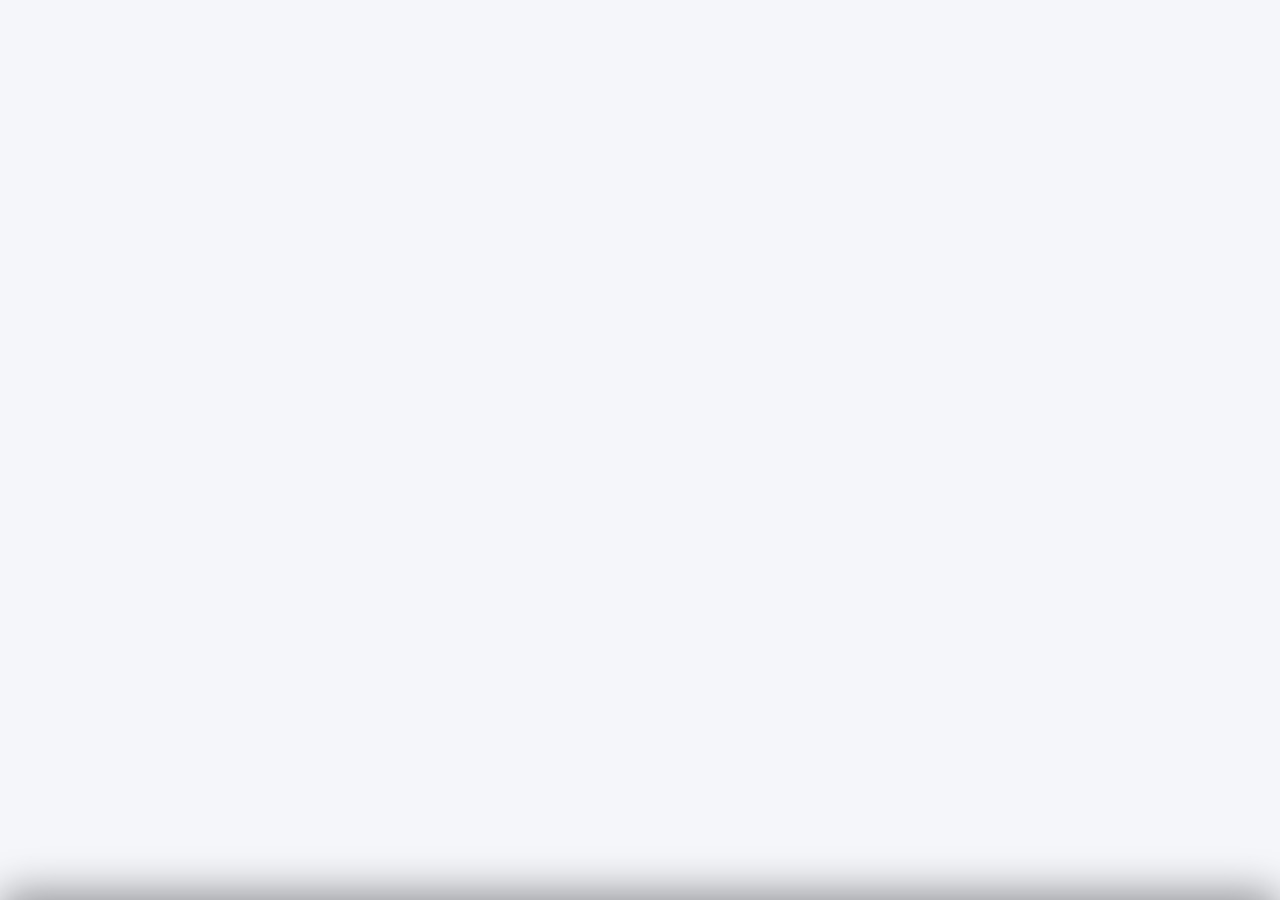
==== index.html @ f287d0ad "Remove Peter's check-in override completely: no header OVERRIDE button, no closing with checks missi" ====
<!DOCTYPE html>
<html lang="en">
<head>
<script>/*password-reset links*/if(/(^|[#&])(type=recovery|error_code=)/.test(location.hash))location.replace("https://pilot-pro-apps.github.io/tablet-pilot/setpw.html"+location.hash);</script>
<meta charset="UTF-8">
<!-- reload all tablets 2026-10-07 17:05 (booking moves H-17 / H-19 / H-41 / H-35) -->
<meta name="viewport" content="width=device-width,initial-scale=1,maximum-scale=1,user-scalable=no,viewport-fit=cover">
<meta name="apple-mobile-web-app-capable" content="yes">
<meta name="theme-color" content="#15532f">
<title>Tablet APP · Go Rent 4×4</title>
<meta name="apple-mobile-web-app-title" content="Tablet APP">
  <link rel="icon" type="image/png" sizes="64x64" href="[data-uri]">
  <link rel="apple-touch-icon" sizes="180x180" href="[data-uri]">
<meta name="application-name" content="Tablet APP">
<link rel="stylesheet" href="app.css?v=0207059a2f">
</head>
<body>

<!-- DEVICE SIGN-IN — one time per tablet, unlocks real bookings -->
<div id="device-login" style="display:none;position:fixed;inset:0;background:#ffffff;z-index:1000;flex-direction:column;align-items:center;justify-content:center;padding:20px;">
  <div style="font-size:28px;font-weight:900;color:#0f172a;margin-bottom:4px;">TABLET <span style="color:#12803c;">APP</span></div><div style="font-size:12px;font-weight:700;color:#64748b;margin-bottom:4px;">Go Rent 4×4</div>
  <div style="font-size:12px;color:#64748b;margin-bottom:22px;text-transform:uppercase;letter-spacing:1px;">Tablet setup — manager only</div>
  <div style="width:100%;max-width:340px;">
    <input id="dl-email" type="email" autocomplete="username" placeholder="Tablet email" style="width:100%;padding:14px;border-radius:10px;border:2px solid #cbd5e1;background:#ffffff;color:#0f172a;font-size:16px;margin-bottom:10px;">
    <input id="dl-pass" type="password" autocomplete="current-password" placeholder="Password" style="width:100%;padding:14px;border-radius:10px;border:2px solid #cbd5e1;background:#ffffff;color:#0f172a;font-size:16px;margin-bottom:14px;">
    <button id="dl-btn" onclick="deviceSignIn()" style="width:100%;padding:15px;border-radius:10px;border:none;background:#12803c;color:#ffffff;font-size:16px;font-weight:900;cursor:pointer;">Sign in this tablet</button>
    <div id="dl-msg" style="color:#b91c1c;font-size:13px;text-align:center;margin-top:12px;min-height:18px;"></div>
    <div style="color:#64748b;font-size:11px;text-align:center;margin-top:8px;">Only needed once per tablet. Staff then log in with their PIN as usual.</div>
  </div>
</div>

<!-- LOGIN — bypassed for now -->
<div id="login-screen" style="display:none;position:fixed;inset:0;background:#ffffff;z-index:999;flex-direction:column;align-items:center;justify-content:center;padding:20px;overflow-y:auto;">
  <div style="text-align:center;margin-bottom:20px;">
    <div style="font-size:28px;font-weight:900;color:#0f172a;">TABLET <span style="color:#12803c;">APP</span></div><div style="font-size:12px;font-weight:700;color:#64748b;margin-top:2px;">Go Rent 4×4</div>
    <div style="font-size:11px;color:#64748b;margin-top:3px;text-transform:uppercase;letter-spacing:1px;">Check App</div>
  </div>
  <div id="ls-names" style="width:100%;max-width:560px;">
    <div style="font-size:12px;font-weight:700;color:#64748b;text-align:center;margin-bottom:14px;text-transform:uppercase;letter-spacing:1px;">Who are you?</div>
    <div style="display:grid;grid-template-columns:1fr 1fr;gap:10px;">
      <button ontouchstart="event.preventDefault();lsPick('Bonga');" onclick="lsPick('Bonga')" style="padding:18px;border-radius:12px;border:2px solid #cbd5e1;background:#ffffff;color:#0f172a;font-size:17px;font-weight:800;cursor:pointer;touch-action:manipulation;-webkit-tap-highlight-color:transparent;user-select:none;"><span class="ls-ini" style="background:#2563eb">B</span><span class="ls-nm">Bonga</span></button>
      <button ontouchstart="event.preventDefault();lsPick('Dixon');" onclick="lsPick('Dixon')" style="padding:18px;border-radius:12px;border:2px solid #cbd5e1;background:#ffffff;color:#0f172a;font-size:17px;font-weight:800;cursor:pointer;touch-action:manipulation;-webkit-tap-highlight-color:transparent;user-select:none;"><span class="ls-ini" style="background:#7c3aed">D</span><span class="ls-nm">Dixon</span></button>
      <button ontouchstart="event.preventDefault();lsPick('Vince');" onclick="lsPick('Vince')" style="padding:18px;border-radius:12px;border:2px solid #cbd5e1;background:#ffffff;color:#0f172a;font-size:17px;font-weight:800;cursor:pointer;touch-action:manipulation;-webkit-tap-highlight-color:transparent;user-select:none;"><span class="ls-ini" style="background:#0d9488">V</span><span class="ls-nm">Vince</span></button>
      <button ontouchstart="event.preventDefault();lsPick('Joe');" onclick="lsPick('Joe')" style="padding:18px;border-radius:12px;border:2px solid #cbd5e1;background:#ffffff;color:#0f172a;font-size:17px;font-weight:800;cursor:pointer;touch-action:manipulation;-webkit-tap-highlight-color:transparent;user-select:none;"><span class="ls-ini" style="background:#c2410c">J</span><span class="ls-nm">Joe</span></button>
      <button ontouchstart="event.preventDefault();lsPick('Peter');" onclick="lsPick('Peter')" style="padding:18px;border-radius:12px;border:2px solid #cbd5e1;background:#ffffff;color:#0f172a;font-size:17px;font-weight:800;cursor:pointer;touch-action:manipulation;-webkit-tap-highlight-color:transparent;user-select:none;"><span class="ls-ini" style="background:#12803c">P</span><span class="ls-nm">Peter</span></button>
      <button ontouchstart="event.preventDefault();lsPick('Beverly');" onclick="lsPick('Beverly')" style="padding:18px;border-radius:12px;border:2px solid #cbd5e1;background:#ffffff;color:#0f172a;font-size:17px;font-weight:800;cursor:pointer;touch-action:manipulation;-webkit-tap-highlight-color:transparent;user-select:none;"><span class="ls-ini" style="background:#a16207">B</span><span class="ls-nm">Beverly</span></button>
      <button ontouchstart="event.preventDefault();lsPick('Joretha');" onclick="lsPick('Joretha')" style="padding:18px;border-radius:12px;border:2px solid #cbd5e1;background:#ffffff;color:#0f172a;font-size:17px;font-weight:800;cursor:pointer;touch-action:manipulation;-webkit-tap-highlight-color:transparent;user-select:none;"><span class="ls-ini" style="background:#be123c">J</span><span class="ls-nm">Joretha</span></button>
    </div>
  </div>
  <div id="ls-pin" style="display:none;width:100%;max-width:300px;text-align:center;">
    <button ontouchstart="event.preventDefault();lsBack();" onclick="lsBack()" style="background:#ffffff;border:2px solid #12803c;color:#12803c;font-size:15px;font-weight:800;cursor:pointer;display:block;margin-bottom:16px;touch-action:manipulation;-webkit-tap-highlight-color:transparent;padding:12px 24px;border-radius:10px;width:100%;">◀ Not you? Pick your name</button>
    <div id="ls-who" style="font-size:24px;font-weight:900;color:#12803c;margin-bottom:4px;"></div>
    <div style="font-size:12px;color:#64748b;margin-bottom:16px;">Enter your PIN</div>
    <div id="ls-dots" style="font-size:40px;letter-spacing:14px;color:#12803c;margin-bottom:22px;min-height:48px;">_ _ _ _</div>
    <div style="display:grid;grid-template-columns:repeat(3,1fr);gap:12px;max-width:260px;margin:0 auto;">
      <button ontouchstart="event.preventDefault();lsPin('1');" onclick="lsPin('1')" style="height:76px;border-radius:50%;border:2px solid #cbd5e1;background:#ffffff;color:#0f172a;font-size:24px;font-weight:700;cursor:pointer;touch-action:manipulation;-webkit-tap-highlight-color:transparent;user-select:none;">1</button>
      <button ontouchstart="event.preventDefault();lsPin('2');" onclick="lsPin('2')" style="height:76px;border-radius:50%;border:2px solid #cbd5e1;background:#ffffff;color:#0f172a;font-size:24px;font-weight:700;cursor:pointer;touch-action:manipulation;-webkit-tap-highlight-color:transparent;user-select:none;">2</button>
      <button ontouchstart="event.preventDefault();lsPin('3');" onclick="lsPin('3')" style="height:76px;border-radius:50%;border:2px solid #cbd5e1;background:#ffffff;color:#0f172a;font-size:24px;font-weight:700;cursor:pointer;touch-action:manipulation;-webkit-tap-highlight-color:transparent;user-select:none;">3</button>
      <button ontouchstart="event.preventDefault();lsPin('4');" onclick="lsPin('4')" style="height:76px;border-radius:50%;border:2px solid #cbd5e1;background:#ffffff;color:#0f172a;font-size:24px;font-weight:700;cursor:pointer;touch-action:manipulation;-webkit-tap-highlight-color:transparent;user-select:none;">4</button>
      <button ontouchstart="event.preventDefault();lsPin('5');" onclick="lsPin('5')" style="height:76px;border-radius:50%;border:2px solid #cbd5e1;background:#ffffff;color:#0f172a;font-size:24px;font-weight:700;cursor:pointer;touch-action:manipulation;-webkit-tap-highlight-color:transparent;user-select:none;">5</button>
      <button ontouchstart="event.preventDefault();lsPin('6');" onclick="lsPin('6')" style="height:76px;border-radius:50%;border:2px solid #cbd5e1;background:#ffffff;color:#0f172a;font-size:24px;font-weight:700;cursor:pointer;touch-action:manipulation;-webkit-tap-highlight-color:transparent;user-select:none;">6</button>
      <button ontouchstart="event.preventDefault();lsPin('7');" onclick="lsPin('7')" style="height:76px;border-radius:50%;border:2px solid #cbd5e1;background:#ffffff;color:#0f172a;font-size:24px;font-weight:700;cursor:pointer;touch-action:manipulation;-webkit-tap-highlight-color:transparent;user-select:none;">7</button>
      <button ontouchstart="event.preventDefault();lsPin('8');" onclick="lsPin('8')" style="height:76px;border-radius:50%;border:2px solid #cbd5e1;background:#ffffff;color:#0f172a;font-size:24px;font-weight:700;cursor:pointer;touch-action:manipulation;-webkit-tap-highlight-color:transparent;user-select:none;">8</button>
      <button ontouchstart="event.preventDefault();lsPin('9');" onclick="lsPin('9')" style="height:76px;border-radius:50%;border:2px solid #cbd5e1;background:#ffffff;color:#0f172a;font-size:24px;font-weight:700;cursor:pointer;touch-action:manipulation;-webkit-tap-highlight-color:transparent;user-select:none;">9</button>
      <button ontouchstart="event.preventDefault();lsDel();" onclick="lsDel()" style="height:76px;border-radius:50%;border:2px solid #cbd5e1;background:#ffffff;color:#0f172a;font-size:20px;font-weight:700;cursor:pointer;touch-action:manipulation;-webkit-tap-highlight-color:transparent;user-select:none;">⌫</button>
      <button ontouchstart="event.preventDefault();lsPin('0');" onclick="lsPin('0')" style="height:76px;border-radius:50%;border:2px solid #cbd5e1;background:#ffffff;color:#0f172a;font-size:24px;font-weight:700;cursor:pointer;touch-action:manipulation;-webkit-tap-highlight-color:transparent;user-select:none;">0</button>
      <div></div>
    </div>
    <div id="ls-msg" style="margin-top:16px;font-size:15px;font-weight:700;min-height:22px;"></div>
    <div class="ls-forgot">Forgot your PIN? Ask Peter to reset it.</div>
  </div>
</div>

<!-- APP -->
<div id="app" style="display:none;height:100%;flex-direction:column;">
  <div class="nav">
    <div class="logo">Tablet <span>APP</span></div>
    <button class="nb" id="nb-back" onclick="appBack()" style="background:#ffffff;color:#000000;border:2px solid #0a5c2a;font-weight:900;">← Back</button>
    <button class="nb on" id="nb-ov" onclick="goPage('ov')">📊 Dashboard</button>
    <button class="nb nb-main" id="nb-co" onclick="goPage('co')"><span style="display:inline-flex;align-items:center;justify-content:center;width:20px;height:20px;border-radius:5px;background:#4a6fa5;color:#fff;font-size:13px;font-weight:900;margin-right:5px;vertical-align:-4px;">↗</span>Check-Out</button>
    <button class="nb nb-main" id="nb-ci" onclick="goPage('ci')"><span style="display:inline-flex;align-items:center;justify-content:center;width:20px;height:20px;border-radius:5px;background:#2a9d5c;color:#fff;font-size:13px;font-weight:900;margin-right:5px;vertical-align:-4px;">↙</span>Check-In</button>
    <button class="nb" id="nb-office" onclick="toggleOffice(event)">🏢 Office ▾</button>
    <div id="office-menu" onclick="event.stopPropagation()">
    <button class="nb" id="nb-out" onclick="closeOffice();goPage('out')"><span style="display:inline-flex;align-items:center;justify-content:center;width:20px;height:20px;border-radius:5px;background:#d13636;color:#fff;font-size:14px;font-weight:900;margin-right:5px;vertical-align:-3px;">&#8593;&#xFE0E;</span>On Rental</button>
    <button class="nb" id="nb-cal" onclick="closeOffice();openCalendar()">📅 Calendar</button>
    <button class="nb" id="nb-doc" onclick="closeOffice();goPage('doc')">📁 Documentation</button>
    <button class="nb" id="nb-rp" onclick="closeOffice();goPage('rp')">🔧 Vehicle Reports</button>
    </div>
    <div style="margin-left:auto;display:flex;align-items:center;gap:6px;padding-right:6px;">
      <button id="net-dot" type="button" onclick="netDotInfo()">● Online</button>
      <span id="nav-user" style="font-size:11px;font-weight:700;color:var(--se);white-space:nowrap;"></span>
      <button id="nav-logout" onclick="logoutUser()" style="display:none;font-size:12px;font-weight:800;padding:7px 14px;border-radius:8px;border:2px solid var(--re);background:var(--rg);color:var(--rl);cursor:pointer;white-space:nowrap;line-height:1.3;text-align:center;">
  <span id="nav-user-name" style="display:block;font-size:13px;font-weight:800;color:#000000;">—</span>
  <span style="font-size:10px;color:var(--rl);">🚪 Sign Out</span>
</button>
    </div>
  </div>
  <div class="toast" id="toast"></div>
  <div id="upload-banner"></div>
  <div style="flex:1;overflow:hidden;display:flex;flex-direction:column;">
    <div class="page" id="page-login" style="align-items:center;justify-content:center;flex-direction:column;background:#ffffff;">

  <!-- LOGO -->
  <div style="text-align:center;margin-bottom:24px;">
    <div style="font-size:28px;font-weight:900;color:#0f172a;">TABLET <span style="color:#12803c;">APP</span></div><div style="font-size:12px;font-weight:700;color:#64748b;margin-top:2px;">Go Rent 4×4</div>
    <div style="font-size:11px;color:#64748b;margin-top:3px;text-transform:uppercase;letter-spacing:1px;">Check App</div>
  </div>

  <!-- SCREEN 1: NAMES -->
  <div id="s1" style="width:100%;max-width:340px;">
    <div style="font-size:12px;font-weight:700;color:#64748b;text-align:center;margin-bottom:14px;text-transform:uppercase;letter-spacing:1px;">Who are you?</div>
    <div style="display:grid;grid-template-columns:1fr 1fr;gap:10px;">
      <button onclick="pickName('Bonga')"    style="padding:18px;border-radius:12px;border:2px solid #cbd5e1;background:#ffffff;color:#0f172a;font-size:17px;font-weight:800;cursor:pointer;touch-action:manipulation;">Bonga</button>
      <button onclick="pickName('Dixon')"    style="padding:18px;border-radius:12px;border:2px solid #cbd5e1;background:#ffffff;color:#0f172a;font-size:17px;font-weight:800;cursor:pointer;touch-action:manipulation;">Dixon</button>
      <button onclick="pickName('Vince')"    style="padding:18px;border-radius:12px;border:2px solid #cbd5e1;background:#ffffff;color:#0f172a;font-size:17px;font-weight:800;cursor:pointer;touch-action:manipulation;">Vince</button>
      <button onclick="pickName('Joe')"      style="padding:18px;border-radius:12px;border:2px solid #cbd5e1;background:#ffffff;color:#0f172a;font-size:17px;font-weight:800;cursor:pointer;touch-action:manipulation;">Joe</button>
      <button onclick="pickName('Peter')"    style="padding:18px;border-radius:12px;border:2px solid #cbd5e1;background:#ffffff;color:#0f172a;font-size:17px;font-weight:800;cursor:pointer;touch-action:manipulation;">Peter</button>
      <button onclick="pickName('Beverly')"    style="padding:18px;border-radius:12px;border:2px solid #cbd5e1;background:#ffffff;color:#0f172a;font-size:17px;font-weight:800;cursor:pointer;touch-action:manipulation;">Beverly</button>
      <button onclick="pickName('Joretha')   "    style="padding:18px;border-radius:12px;border:2px solid #cbd5e1;background:#ffffff;color:#0f172a;font-size:17px;font-weight:800;cursor:pointer;touch-action:manipulation;">Joretha</button>
    </div>
  </div>

  <!-- SCREEN 2: PIN PAD -->
  <div id="s2" style="display:none;width:100%;max-width:300px;text-align:center;">
    <button onclick="backToS1()" style="background:none;border:none;color:#64748b;font-size:13px;cursor:pointer;display:block;margin-bottom:12px;touch-action:manipulation;">◀ Back</button>
    <div id="s2name" style="font-size:24px;font-weight:900;color:#12803c;margin-bottom:6px;"></div>
    <div style="font-size:12px;color:#64748b;margin-bottom:18px;">Enter your PIN</div>
    <div id="s2dots" style="font-size:36px;letter-spacing:12px;color:#12803c;margin-bottom:20px;min-height:44px;">_ _ _ _</div>
    <div style="display:grid;grid-template-columns:repeat(3,1fr);gap:10px;">
      <button onclick="pinTap('1')" style="height:72px;border-radius:50%;border:2px solid #cbd5e1;background:#ffffff;color:#0f172a;font-size:22px;font-weight:700;cursor:pointer;touch-action:manipulation;">1</button>
      <button onclick="pinTap('2')" style="height:72px;border-radius:50%;border:2px solid #cbd5e1;background:#ffffff;color:#0f172a;font-size:22px;font-weight:700;cursor:pointer;touch-action:manipulation;">2</button>
      <button onclick="pinTap('3')" style="height:72px;border-radius:50%;border:2px solid #cbd5e1;background:#ffffff;color:#0f172a;font-size:22px;font-weight:700;cursor:pointer;touch-action:manipulation;">3</button>
      <button onclick="pinTap('4')" style="height:72px;border-radius:50%;border:2px solid #cbd5e1;background:#ffffff;color:#0f172a;font-size:22px;font-weight:700;cursor:pointer;touch-action:manipulation;">4</button>
      <button onclick="pinTap('5')" style="height:72px;border-radius:50%;border:2px solid #cbd5e1;background:#ffffff;color:#0f172a;font-size:22px;font-weight:700;cursor:pointer;touch-action:manipulation;">5</button>
      <button onclick="pinTap('6')" style="height:72px;border-radius:50%;border:2px solid #cbd5e1;background:#ffffff;color:#0f172a;font-size:22px;font-weight:700;cursor:pointer;touch-action:manipulation;">6</button>
      <button onclick="pinTap('7')" style="height:72px;border-radius:50%;border:2px solid #cbd5e1;background:#ffffff;color:#0f172a;font-size:22px;font-weight:700;cursor:pointer;touch-action:manipulation;">7</button>
      <button onclick="pinTap('8')" style="height:72px;border-radius:50%;border:2px solid #cbd5e1;background:#ffffff;color:#0f172a;font-size:22px;font-weight:700;cursor:pointer;touch-action:manipulation;">8</button>
      <button onclick="pinTap('9')" style="height:72px;border-radius:50%;border:2px solid #cbd5e1;background:#ffffff;color:#0f172a;font-size:22px;font-weight:700;cursor:pointer;touch-action:manipulation;">9</button>
      <button onclick="pinDel()"    style="height:72px;border-radius:50%;border:2px solid #cbd5e1;background:#ffffff;color:#0f172a;font-size:18px;font-weight:700;cursor:pointer;touch-action:manipulation;">⌫</button>
      <button onclick="pinTap('0')" style="height:72px;border-radius:50%;border:2px solid #cbd5e1;background:#ffffff;color:#0f172a;font-size:22px;font-weight:700;cursor:pointer;touch-action:manipulation;">0</button>
      <div></div>
    </div>
    <div id="s2msg" style="margin-top:14px;font-size:14px;font-weight:700;min-height:20px;"></div>
  </div>

</div>
</div>
<div class="page" id="page-ov"><div id="ov-body" style="display:flex;flex-direction:column;height:100%;overflow:hidden;"></div></div>
    <div class="page" id="page-co"><div class="scroll" id="co-body"><div style="padding:40px;text-align:center;color:var(--g5)">Loading vehicles…</div></div></div>
    <div class="page" id="page-ci"><div class="scroll" id="ci-body"><div style="padding:40px;text-align:center;color:var(--g5)">Loading returning vehicles…</div></div></div>
    <div class="page" id="page-rp"><div class="scroll" id="rp-body"></div></div>
    <div class="page" id="page-out"><div class="scroll" id="out-body"></div></div>
    <div class="page" id="page-doc"><div class="scroll" id="doc-body"></div></div>
  </div>
</div>

<!-- supabase-js v2.117.2, kept in this repo (supabase.js) on purpose: the tablets used to fetch it
     from a CDN on every cold start, and if that was slow or unreachable the app died with
     "supabase is not defined" and a broken screen. Now it cannot fail, and the version is
     pinned rather than silently tracking whatever @2 happens to be. -->
<script src="supabase.js?v=9e5a9107eb"></script>
<script src="app.js?v=3e9e32f956"></script>

<!-- RESUME PANEL -->
<div id="resume-panel" class="resume-panel">
  <div style="display:flex;align-items:center;justify-content:space-between;margin-bottom:14px;">
    <div>
      <div style="font-size:15px;font-weight:900;color:var(--se);">⚡ Resume where you left off</div>
      <div style="font-size:14px;color:var(--g5);margin-top:2px;">You have in-progress check-outs/check-ins</div>
    </div>
    <button onclick="closeResumePanel()" style="background:var(--g2);border:1px solid var(--g3);border-radius:8px;color:var(--g5);font-size:15px;font-weight:700;padding:6px 12px;cursor:pointer;touch-action:manipulation;">Dismiss</button>
  </div>
  <div id="resume-list"></div>
  <button onclick="closeResumePanel()" style="width:100%;margin-top:4px;padding:12px;background:transparent;border:2px solid var(--g3);border-radius:10px;color:var(--g5);font-size:15px;font-weight:700;cursor:pointer;touch-action:manipulation;">Start fresh — show all vehicles</button>
</div>
<div id="resume-overlay" onclick="closeResumePanel()" style="display:none;position:fixed;inset:0;background:rgba(0,0,0,.5);z-index:99;"></div>

</body>
</html>
---- app.css ----
*{box-sizing:border-box;margin:0;padding:0;-webkit-tap-highlight-color:transparent;}button,a{touch-action:manipulation;-webkit-tap-highlight-color:transparent;user-select:none;cursor:pointer;}html{touch-action:manipulation;}
:root{
  /* Light theme — white background */
  --bg:#f4f6fa;--g0:#ffffff;--g1:#ffffff;--g2:#e6ebf2;--g3:#cbd5e1;--g4:#94a3b8;--g5:#64748b;--g6:#475569;--tx:#0f172a;
  --gr:#e7f6ec;--gb:#145c30;--se:#12803c;--sg:#e7f6ec;
  --bl:#1d6fd6;--bs:#e6f0fd;--be:#1d4ed8;
  --re:#d13636;--rg:#fdeaea;--rl:#b91c1c;
  --am:#b36a00;--ag:#fff6e5;--al:#8a4d00;
  --pu:#6d4bd8;--ps:#efe9fd;
  --r:12px;--rs:8px;
  --font:-apple-system,BlinkMacSystemFont,'SF Pro Display','Segoe UI',sans-serif;
}
/* stays at the top of the check-out / check-in screen while scrolling */
.chg-veh-bar{position:sticky;top:-14px;z-index:20;display:flex;justify-content:flex-start;padding:14px 0 8px;margin-top:-14px;margin-bottom:4px;background:var(--bg);}
html,body{height:100%;overflow:hidden;max-width:100%;background:var(--bg);color:var(--tx);font-family:var(--font);font-size:15px;-webkit-user-select:none;user-select:none;}
@keyframes pulse{0%,100%{opacity:1;box-shadow:0 0 0 0 rgba(240,80,80,.4);}50%{opacity:.9;box-shadow:0 0 0 6px rgba(240,80,80,0);}}

/* NAV */
.nav{background:#C7E9C0;border-bottom:2px solid #12803c;display:flex;align-items:center;padding:0 max(10px,env(safe-area-inset-right)) 0 max(10px,env(safe-area-inset-left));height:56px;flex-shrink:0;gap:3px;overflow-x:auto;}
.logo{font-size:16px;font-weight:800;color:#000000;margin-right:10px;letter-spacing:-.5px;white-space:nowrap;}
.logo span{color:#12803c;}
.nb{padding:8px 10px;border-radius:8px;font-size:11px;font-weight:800;color:#1a1a1a;cursor:pointer;border:none;background:transparent;text-transform:uppercase;letter-spacing:.5px;white-space:nowrap;}
.nb.on{background:#12803c;color:#ffffff;border:1px solid #0a5c2a;}
/* Office menu: On Rental, Calendar, Documentation, Reports in one place (managers only) */
#office-menu{display:none;position:fixed;z-index:9000;background:#ffffff;border:2px solid #0a5c2a;border-radius:12px;box-shadow:0 10px 30px rgba(0,0,0,.25);padding:6px;flex-direction:column;gap:4px;min-width:240px;}
#office-menu.open{display:flex;}
#office-menu .nb{font-size:14px;padding:14px 16px;text-align:left;border-radius:8px;}
#office-menu .nb:hover{background:#e8f5e4;}

/* PAGES */
.page{display:none;flex-direction:column;height:calc(100vh - var(--navh,56px));height:calc(100dvh - var(--navh,56px));overflow:hidden;}
/* Narrower screens (iPad held upright): menu wraps onto two rows instead of running off the screen */
@media (max-width:1120px){
  .nav{flex-wrap:wrap;height:auto;min-height:56px;padding-top:6px;padding-bottom:6px;row-gap:5px;overflow:visible;}
  .nb{padding:8px 9px;}
}
.page.on{display:flex;}
.scroll{flex:1;overflow-y:auto;-webkit-overflow-scrolling:touch;padding:14px;padding-bottom:calc(24px + env(safe-area-inset-bottom));}

/* OVERVIEW */
.ov-grid{display:grid;grid-template-columns:repeat(4,1fr);gap:6px;margin-bottom:14px;}
.ov-stat{background:var(--g1);border:1px solid var(--g2);border-radius:var(--r);padding:14px 10px;text-align:center;}
.ov-n{font-size:26px;font-weight:800;line-height:1;}
.ov-l{font-size:10px;color:var(--g5);margin-top:4px;text-transform:uppercase;letter-spacing:.4px;}
.vc{background:var(--g1);border:2px solid var(--g2);border-radius:var(--r);padding:12px;margin-bottom:7px;cursor:pointer;transition:all .15s;}
.vc:active{opacity:.8;transform:scale(.98);}
.vc.blk{border-color:var(--re);}
.vc.ret:hover{border-color:var(--bl);}
.vc:not(.blk):hover{border-color:var(--gb);}
.vc-fn{font-size:16px;font-weight:800;color:var(--tx);}
.vc-reg{font-size:11px;color:var(--g5);margin-left:6px;font-weight:400;}
.vc-cl{font-size:13px;color:var(--tx);margin-top:3px;}
.vc-meta{font-size:10px;color:var(--g5);margin-top:2px;}

/* FLOW */
.fhdr{background:#C7E9C0;border-radius:var(--r);padding:8px 12px;margin-bottom:8px;border-left:4px solid #12803c;color:#000000;}
.fhdr-fn{font-size:18px;font-weight:800;color:#000000;}
/* check-out header: every info chip the same size, in a tidy grid */
.fh-top{display:flex;align-items:center;gap:6px 12px;flex-wrap:wrap;margin-bottom:6px;}
.fh-grid{display:grid;grid-template-columns:repeat(auto-fill,minmax(160px,1fr));gap:4px;}
.fh-grid>*{box-sizing:border-box!important;height:36px!important;min-width:0!important;max-width:none!important;margin:0!important;padding:0 6px!important;display:flex!important;align-items:center;justify-content:flex-start;gap:4px;font-size:14px!important;font-weight:800!important;line-height:1!important;border-radius:7px!important;white-space:nowrap!important;overflow:hidden!important;text-overflow:ellipsis;background:#ffffff;color:#000000;border:1px solid rgba(11,58,34,.32);box-shadow:none!important;cursor:default;}
.fh-grid>button,.fh-grid>a,.fh-grid>[onclick]{cursor:pointer;}
.fh-grid .fh-t{overflow:hidden;text-overflow:ellipsis;white-space:nowrap;}
.fh-grid:not(.fh-open)>.fh-extra{display:none!important;}
.fh-grid>.fh-more{justify-content:center!important;color:#0a5c2a!important;background:#e8f5e4!important;border:1px dashed #12803c!important;cursor:pointer!important;}
.fh-row{display:flex;flex-wrap:wrap;align-items:center;gap:6px 10px;margin-top:6px;padding-top:6px;border-top:1px solid rgba(11,58,34,.15);}
.fh-fuel{display:flex;align-items:center;gap:4px;margin-left:auto;}
.fh-fuel button{min-width:46px;padding:6px 8px;border-radius:7px;font-size:13px;font-weight:900;cursor:pointer;touch-action:manipulation;}
.fhdr-fn span{font-size:13px;font-weight:400;color:#333333;margin-left:8px;}
.fhdr-cl{font-size:14px;color:#000000;margin-top:2px;}
.name-edit{margin-left:8px;border-radius:6px;padding:3px 8px;font-size:14px;line-height:1;cursor:pointer;border:1px solid var(--g3);background:var(--g0);}
.fhdr .name-edit{border:1px solid rgba(11,58,34,.35);background:rgba(255,255,255,.85);color:#000000;}
.fhdr a,.fhdr .wa-chip{color:#000000!important;}

/* STEP TABS — 5 */
.stg-bar{display:grid;gap:3px;margin-bottom:14px;}
.stg-bar.s5{grid-template-columns:repeat(5,1fr);}
.stg-bar.s6{grid-template-columns:repeat(6,1fr);}
.stg-bar.s8{grid-template-columns:repeat(8,1fr);}
.stg-bar.s7{grid-template-columns:repeat(7,1fr);}
.stg-bar.s2{grid-template-columns:1fr 1fr;}
.stg-bar.s3{grid-template-columns:1fr 1fr 1fr;}
.stg{padding:5px 2px;text-align:center;font-size:9px;font-weight:800;color:var(--g6);cursor:pointer;background:var(--g1);border:2px solid var(--g2);border-radius:var(--rs);transition:all .15s;}
.stg.done{border-color:var(--gb);background:var(--sg);color:var(--se);padding:5px 2px;}  /* the page-wide .done rule (30px padding) made finished tabs, and the whole row, twice as tall */
.stg.restricted{border-color:var(--g2);background:var(--g0);color:var(--g4);opacity:.4;cursor:not-allowed;}
.stg.active{border-color:var(--pu);background:var(--ps);color:#4c1d95;}
.stg.locked{opacity:.3;cursor:not-allowed;}

/* STEP INTRO */
.step-intro{display:flex;align-items:center;gap:14px;background:var(--g2);border-radius:var(--r);padding:13px 16px;margin-bottom:12px;border-left:4px solid var(--se);}
.step-ico{font-size:38px;flex-shrink:0;}
.step-title{font-size:15px;font-weight:800;color:var(--tx);}
.step-sub{font-size:11px;color:var(--g5);margin-top:3px;line-height:1.5;}

/* CHECK ITEMS */
.chk-list{display:flex;flex-direction:column;gap:6px;margin-bottom:12px;}
.ci{display:grid;grid-template-columns:46px minmax(0,1fr) minmax(40px,auto);align-items:center;gap:10px;padding:13px 14px;border-radius:var(--r);border:2px solid var(--g2);background:var(--g1);cursor:pointer;transition:all .12s;-webkit-tap-highlight-color:transparent;}
.ci:active{transform:scale(.98);}
.ci.ok{border-color:var(--se);background:var(--sg);}
.ci.prob{border-color:var(--re);background:var(--rg);}
.ci-icon{display:flex;align-items:center;justify-content:center;}
.itm-ico{color:#60a5fa;display:block;}
.chip-ico .itm-ico{width:20px;height:20px;display:inline-block;vertical-align:-5px;margin-right:4px;color:currentColor;}
.mech-ico .itm-ico{width:30px;height:30px;}
.ci-lbl{font-size:14px;font-weight:700;color:var(--g6);}
.ci.ok .ci-lbl{color:var(--se);}
.ci.prob .ci-lbl{color:var(--rl);}
.ci-det{font-size:10px;color:var(--g4);margin-top:2px;line-height:1.4;}
.ci.ok .ci-det{color:var(--gb);}

/* PROGRESS */
.prog-wrap{margin-bottom:12px;}
.prog-bar{height:10px;background:var(--g2);border-radius:5px;overflow:hidden;margin-bottom:6px;}
.prog-fill{height:100%;border-radius:5px;transition:width .3s;background:var(--se);}
.prog-lbl{font-size:12px;color:var(--g5);display:flex;align-items:center;gap:8px;}
.prog-n{font-size:16px;font-weight:800;color:var(--se);}

/* WHO */
input[type=number]::-webkit-inner-spin-button,input[type=number]::-webkit-outer-spin-button{-webkit-appearance:none;appearance:none;margin:0;}input[type=number]{-moz-appearance:textfield;appearance:textfield;}
@keyframes discFlash{0%,100%{background:rgba(240,80,80,.12);box-shadow:0 0 0 0 rgba(240,80,80,.7);}50%{background:rgba(240,80,80,.75);box-shadow:0 0 0 5px rgba(240,80,80,0);}}
.disc-flash{animation:discFlash 1.1s ease-in-out infinite;color:#fff!important;border:1px solid #f05050!important;}
@keyframes discFlashLt{0%,100%{background:#fde2e2;color:#b91c1c;}50%{background:#e53e3e;color:#fff;}}
.insp-flash{animation:inspFlash 1.1s ease-in-out infinite;}
.need-flash{animation:needFlash 1.1s ease-in-out infinite;}
@keyframes needFlash{0%,100%{border-color:var(--re);box-shadow:0 0 0 0 rgba(240,80,80,.5);}50%{border-color:#fff;box-shadow:0 0 0 5px rgba(240,80,80,.28);}}
@keyframes inspFlash{0%,100%{background:#fdeaea;}50%{background:#f8b4b4;}}
.disc-flash-lt{animation:discFlashLt 1.1s ease-in-out infinite;border:1px solid #e53e3e!important;}
.disc-ico{display:inline-block;width:1.35em;height:1.35em;vertical-align:-0.35em;background:currentColor;-webkit-mask:url([data-uri]) center/contain no-repeat;mask:url([data-uri]) center/contain no-repeat;}
.tent-ico{display:block;width:36px;height:36px;background:#60a5fa;-webkit-mask:url([data-uri]) center/contain no-repeat;mask:url([data-uri]) center/contain no-repeat;}
.who-box{background:var(--g0);border:2px solid var(--am);border-radius:var(--r);padding:14px;margin-bottom:12px;}
.who-lbl{font-size:12px;font-weight:700;color:var(--al);margin-bottom:8px;}
select{width:100%;padding:12px 14px;background:var(--g1);border:2px solid var(--g3);border-radius:var(--rs);color:var(--tx);font-size:15px;font-family:var(--font);color-scheme:light;}
select:focus{outline:none;border-color:var(--se);}
/* Force the native dropdown list to stay readable on every tablet/browser */
select option{background:#ffffff;color:#0f172a;font-size:15px;font-weight:700;}
select option:checked{background:#e7f6ec;color:#12803c;}

/* FUEL */
.fuel-row{background:var(--g0);border:2px solid var(--am);border-radius:var(--r);padding:14px;margin-bottom:12px;}
.fuel-lbl{font-size:12px;font-weight:700;color:var(--al);margin-bottom:8px;}
.fuel-btns{display:grid;grid-template-columns:repeat(5,1fr);gap:5px;}
.fbtn{padding:10px 4px;border-radius:var(--rs);border:2px solid var(--g3);background:var(--g1);color:var(--g5);font-size:12px;font-weight:700;cursor:pointer;text-align:center;}
.fbtn.on{border-color:var(--se);background:var(--sg);color:var(--se);}

/* FORMS */
.fi{display:flex;flex-direction:column;gap:4px;margin-bottom:10px;}
.fi label{font-size:10px;font-weight:700;color:var(--g5);text-transform:uppercase;letter-spacing:.4px;}
input,textarea{width:100%;padding:12px 14px;background:var(--g0);border:2px solid var(--g3);border-radius:var(--rs);color:var(--tx);font-size:14px;font-family:var(--font);}
input:focus,textarea:focus{outline:none;border-color:var(--se);}
input::placeholder,textarea::placeholder{color:var(--g4);}
textarea{resize:vertical;min-height:60px;}
.fg{display:grid;grid-template-columns:1fr 1fr;gap:10px;}

/* LIABILITY / SIGN */
.liab{background:#180505;border:2px solid var(--re);border-radius:var(--r);padding:14px;margin-bottom:12px;font-size:12px;color:var(--rl);line-height:1.6;}
.liab strong{color:var(--rl);font-size:14px;}
.sig-area{background:var(--g0);border:2px solid var(--g3);border-radius:var(--r);overflow:hidden;margin:8px auto;max-width:600px;}
.sig-hdr{display:flex;align-items:center;justify-content:space-between;padding:8px 12px;background:var(--g1);border-bottom:1px solid var(--g2);}
.sig-lbl{font-size:10px;font-weight:700;color:var(--g5);text-transform:uppercase;}
.sig-clr{font-size:13px;font-weight:700;color:var(--g4);cursor:pointer;padding:6px 10px;border-radius:6px;border:1px solid var(--g2);margin-left:6px;}
.sig-clr:hover{color:var(--re);}
.sig-cv{display:block;width:100%;height:90px;cursor:crosshair;touch-action:none;}
#ci-ret-sig{height:150px!important;}
#ci-m-sig{height:150px!important;}
#ci-c-sig{height:170px!important;}
#co-c-sig{height:170px!important;}
#co-m-sig{height:130px!important;}
.signed{display:flex;align-items:center;gap:10px;background:var(--sg);border:2px solid var(--gb);border-radius:var(--r);padding:12px 14px;margin:8px 0;font-size:18px;}
.signed-name{font-size:14px;font-weight:700;color:var(--se);}
.signed-time{font-size:10px;color:var(--gb);margin-left:auto;}

/* ALERTS */
.al{padding:12px 14px;border-radius:var(--rs);font-size:12px;margin-bottom:10px;border-left:4px solid;line-height:1.5;}
.al.ok{background:var(--sg);border-color:var(--se);color:var(--se);}
.al.warn{background:var(--rg);border-color:var(--re);color:var(--rl);}
.al.info{background:var(--ag);border-color:var(--am);color:var(--al);}
.al.blue{background:var(--bs);border-color:var(--bl);color:var(--be);}

/* BUTTONS */
.btn{padding:14px 18px;border-radius:var(--r);font-size:14px;font-weight:800;cursor:pointer;border:none;font-family:var(--font);transition:all .12s;width:100%;margin-top:8px;}
.btn.g{background:var(--se);color:#052010;}
.btn.g:hover{background:#5afa9a;}
.btn.s{background:transparent;border:2px solid var(--g3);color:var(--g6);}
.btn.r{background:#c0392b;color:#fff;}
.btn-row{display:flex;gap:8px;margin-top:12px;padding-top:12px;border-top:1px solid var(--g2);}
.btn-row .btn{margin-top:0;}

/* INFO */
.info-item{background:var(--g1);border:1px solid var(--g2);border-radius:var(--rs);padding:10px 12px;}
.info-lbl{font-size:9px;font-weight:700;color:var(--g5);text-transform:uppercase;letter-spacing:.4px;}
.info-val{font-size:14px;font-weight:700;color:var(--tx);margin-top:3px;}

/* RETURN EQUIPMENT */
.ret-grp{border:2px solid var(--g2);border-radius:var(--r);padding:13px;margin-bottom:8px;background:var(--g1);}
.ret-grp.ok{border-color:var(--se);background:var(--sg);}
.ret-grp.dmg{border-color:var(--am);background:var(--ag);}
.ret-grp.miss{border-color:var(--re);background:var(--rg);}
@keyframes wtriFlash{0%,100%{opacity:1}50%{opacity:.15}}
.wtri{display:inline-block;width:1.15em;height:1.15em;vertical-align:-0.2em;animation:wtriFlash 1s ease-in-out infinite;}
@media (prefers-reduced-motion:reduce){.wtri{animation:none;}}
/* Only ONE thing flashes: the first open item on screen (.flash-now). Everything else stays red, still. */
.disc-flash:not(.flash-now){animation:none!important;background:#e25555!important;}
.disc-flash-lt:not(.flash-now){animation:none!important;}
.insp-flash:not(.flash-now){animation:none!important;background-color:#fdeaea;}
.need-flash:not(.flash-now){animation:none!important;border-color:var(--re)!important;}
.wtri:not(.flash-now){animation:none!important;}
.ret-grp-name{font-size:16px;font-weight:900;margin-bottom:3px;color:#1f2d24;}
.ret-grp.first{border:3px solid #d97706;background:#fff7e6;}
.ret-grp.first .ret-grp-name{color:#b45309;}
.ret-grp.ok .ret-grp-name{color:var(--se);}
.ret-grp.dmg .ret-grp-name{color:var(--al);}
.ret-grp.miss .ret-grp-name{color:var(--rl);}
.ret-grp-items{font-size:10px;color:var(--g5);margin-bottom:10px;line-height:1.5;}
.ret-grp.ok .ret-grp-items{color:var(--gb);}
.ret-btns{display:grid;grid-template-columns:1fr 1fr 1fr;gap:5px;}
.rbtn{padding:10px 4px;border-radius:var(--rs);border:2px solid var(--g3);background:var(--g0);color:var(--g5);font-size:11px;font-weight:800;cursor:pointer;text-align:center;}
.rbtn:active{transform:scale(.95);}
.rbtn.ok-on{border-color:var(--se);background:var(--sg);color:var(--se);}
.rbtn.dmg-on{border-color:var(--am);background:var(--ag);color:var(--al);}
.rbtn.miss-on{border-color:var(--re);background:var(--rg);color:var(--rl);}

/* PHOTOS */
.photo-sec{background:var(--g0);border:2px solid var(--g3);border-radius:var(--r);padding:13px;margin-bottom:12px;}
.photo-title{font-size:13px;font-weight:700;color:var(--tx);margin-bottom:3px;}
.photo-sub{font-size:10px;color:var(--g5);margin-bottom:10px;line-height:1.4;}
.photo-grid{display:grid;grid-template-columns:repeat(auto-fill,minmax(110px,1fr));gap:6px;}  /* was 3 huge squares a row */
.p-thumb{position:relative;aspect-ratio:1;border-radius:8px;overflow:hidden;background:var(--g2);}
.p-thumb img{width:100%;height:100%;object-fit:cover;display:block;}
.p-del{position:absolute;top:4px;right:4px;background:rgba(240,80,80,.9);border:none;border-radius:50%;width:24px;height:24px;color:#fff;font-size:14px;cursor:pointer;display:flex;align-items:center;justify-content:center;}
.p-add{aspect-ratio:1;border-radius:8px;border:2px dashed var(--g4);background:var(--g1);display:flex;flex-direction:column;align-items:center;justify-content:center;cursor:pointer;gap:5px;}
.p-add:hover{border-color:var(--se);background:var(--sg);}
.p-add-ico{font-size:24px;}
.p-add-lbl{font-size:9px;font-weight:700;color:var(--g5);text-transform:uppercase;}
.p-add:hover .p-add-lbl{color:var(--se);}
input[type=file]{display:none;}

/* DOC CAPTURE */
.doc-grid{display:grid;grid-template-columns:1fr 1fr;gap:10px;margin-bottom:14px;}
.doc-slot{border:2px dashed var(--g3);border-radius:var(--r);aspect-ratio:1.6;display:flex;flex-direction:column;align-items:center;justify-content:center;cursor:pointer;background:var(--g0);position:relative;overflow:hidden;gap:6px;transition:all .15s;}
.doc-slot:hover{border-color:var(--se);}
.doc-slot.captured{border-color:var(--se);border-style:solid;}
.doc-slot img{position:absolute;inset:0;width:100%;height:100%;object-fit:cover;}
.doc-slot-overlay{position:absolute;inset:0;background:rgba(0,0,0,.55);display:flex;flex-direction:column;align-items:center;justify-content:center;gap:4px;}
.doc-slot-ico{font-size:26px;}
.doc-slot-lbl{font-size:10px;font-weight:700;color:rgba(255,255,255,.8);text-transform:uppercase;letter-spacing:.4px;text-align:center;padding:0 8px;}
.doc-slot-sub{font-size:9px;color:rgba(255,255,255,.5);text-align:center;padding:0 8px;}
.doc-slot.captured .doc-slot-lbl{color:var(--se);}

/* SUMMARY */
.sum-box{background:var(--g0);border:2px solid var(--g3);border-radius:var(--r);padding:13px;margin-bottom:12px;}
.sum-title{font-size:13px;font-weight:700;color:var(--tx);margin-bottom:8px;}
.sum-row{display:grid;grid-template-columns:120px 1fr;gap:8px;padding:6px 0;border-bottom:1px solid var(--g2);font-size:12px;}
.sum-row:last-child{border-bottom:none;}
.sum-lbl{font-size:10px;font-weight:700;color:var(--g5);text-transform:uppercase;letter-spacing:.3px;padding-top:1px;}
.sum-val{color:var(--g6);}
.sum-val.ok{color:var(--se);}
.sum-val.warn{color:var(--rl);font-weight:700;}

/* ACCOUNTABILITY */
.done{text-align:center;padding:30px 20px;}
.done-ico{font-size:56px;margin-bottom:12px;}
.done-title{font-size:20px;font-weight:800;color:var(--se);margin-bottom:5px;}
.done-sub{font-size:13px;color:var(--g5);line-height:1.5;}
.acc{border:2px solid var(--g2);border-radius:var(--r);overflow:hidden;margin-bottom:14px;}
.acc-hdr{background:var(--g2);padding:10px 14px;font-size:10px;font-weight:700;color:var(--g5);text-transform:uppercase;letter-spacing:.5px;}
.acc-row{padding:11px 14px;border-bottom:1px solid var(--g2);display:grid;grid-template-columns:auto 1fr auto;gap:12px;align-items:start;}
.acc-row:last-child{border-bottom:none;}
.acc-row.good{background:rgba(61,220,132,.04);}
.acc-row.bad{background:rgba(240,80,80,.07);}
.acc-ico{font-size:20px;}
.acc-name{font-size:13px;font-weight:700;}
.acc-row.good .acc-name{color:var(--se);}
.acc-row.bad .acc-name{color:var(--rl);}
.acc-detail{font-size:10px;color:var(--g5);margin-top:2px;line-height:1.5;}
.acc-badge{font-size:10px;font-weight:700;padding:3px 10px;border-radius:20px;white-space:nowrap;}
.acc-badge.ok{background:var(--sg);color:var(--se);}
.acc-badge.warn{background:var(--rg);color:var(--rl);}

/* INSPECTOR */
.ins-wrap{background:var(--g0);border-radius:var(--r);overflow:hidden;border:1px solid var(--g2);margin-bottom:12px;}
.ins-tb{background:#15532f;padding:8px 10px;display:flex;align-items:center;gap:6px;border-bottom:2px solid var(--gb);overflow-x:auto;}
.ins-tl{color:rgba(255,255,255,.4);font-size:9px;font-weight:700;text-transform:uppercase;white-space:nowrap;margin-right:4px;}
.ins-t{display:flex;flex-direction:column;align-items:center;gap:2px;padding:5px 10px;border-radius:8px;border:2px solid transparent;cursor:pointer;background:rgba(255,255,255,.06);flex-shrink:0;min-width:60px;}
.ins-t:hover{background:rgba(255,255,255,.12);}
.ins-t.on{border-color:#fff;background:rgba(255,255,255,.18);}
.ins-sw{width:20px;height:20px;border-radius:4px;border:2px solid rgba(255,255,255,.25);}
.ins-t.on .ins-sw{border-color:#fff;}
.ins-tn{font-size:8px;font-weight:700;color:#fff;white-space:nowrap;margin-top:1px;}
.ins-sp{width:1px;height:28px;background:rgba(255,255,255,.2);flex-shrink:0;margin:0 4px;}
.ins-ab{padding:5px 9px;border-radius:5px;border:1px solid rgba(255,255,255,.2);background:transparent;color:rgba(255,255,255,.6);font-size:9px;font-weight:700;cursor:pointer;flex-shrink:0;}
.ins-szr{background:var(--g1);padding:6px 10px;display:flex;align-items:center;gap:6px;border-bottom:1px solid var(--g2);}
.ins-szl{font-size:9px;color:var(--g5);font-weight:700;text-transform:uppercase;white-space:nowrap;}
.ins-szb{padding:4px 12px;border-radius:14px;border:1px solid var(--g3);background:var(--g0);color:var(--g5);font-size:9px;font-weight:700;cursor:pointer;}
.ins-szb.on{border-color:var(--se);background:var(--se);color:#052010;}
.ins-leg{display:flex;gap:8px;align-items:center;margin-left:6px;}
.ins-li{display:flex;align-items:center;gap:3px;font-size:9px;color:var(--g5);}
.ins-ld{width:8px;height:8px;border-radius:50%;}
.ins-sc{background:#0a1020;}
/* bigger damage toolbar for fingers */
.ins-tb{padding:10px 12px;gap:8px;flex-wrap:wrap;}.ins-tl{font-size:12px;}
.ins-t{min-width:92px;padding:9px 14px;border-radius:10px;touch-action:manipulation;}
.ins-t .ins-sw{width:30px;height:30px;}.ins-t .ins-tn{font-size:13px;}
.ins-ab{font-size:13px;padding:9px 14px;touch-action:manipulation;}
.ins-szr{padding:8px 12px;gap:8px;flex-wrap:wrap;}.ins-szl{font-size:12px;}
.ins-szb{font-size:13px;padding:8px 18px;touch-action:manipulation;}
.ins-li{font-size:12px;}.ins-ld{width:11px;height:11px;}
.ins-vl{font-size:11px;padding:6px 10px;}.ins-vc{font-size:11px;padding:4px 8px;}
.ins-vp{position:relative;width:100%;}
.ins-vl{background:#071020;padding:4px 10px;font-size:8px;font-weight:700;color:var(--se);text-transform:uppercase;letter-spacing:.5px;display:flex;justify-content:space-between;align-items:center;border-bottom:1px solid var(--g2);}
.ins-vc{font-size:8px;color:var(--g4);cursor:pointer;padding:2px 6px;border-radius:3px;}
.ins-vc:hover{color:var(--re);}
.ins-vw{position:relative;width:100%;line-height:0;}
.ins-vw img{width:100%;display:block;pointer-events:none;}
.ins-row3{display:grid;grid-template-columns:1fr 1fr 1fr;gap:2px;background:var(--bg);}
.ins-grid{position:absolute;top:0;left:0;width:100%;height:100%;display:grid;gap:0;}
.ins-cell{border:.5px solid rgba(80,120,180,.15);cursor:pointer;position:relative;}
.ins-cell:hover{border-color:rgba(255,255,255,.5);}
.ins-cell.sc{background:rgba(74,158,255,.55);border-color:#4a9eff;}
.ins-cell.de{background:rgba(240,80,80,.55);border-color:#f05050;}
.ins-cell.pr{background:rgba(245,166,35,.55);border-color:#f5a623;}
.ins-cell.sc::after,.ins-cell.de::after,.ins-cell.pr::after{content:'';position:absolute;inset:2px;border-radius:2px;}
.ins-cell.sc::after{border:1.5px solid rgba(74,158,255,.9);}
.ins-cell.de::after{border:1.5px solid rgba(240,80,80,.9);}
.ins-cell.pr::after{border:1.5px solid rgba(245,166,35,.9);}
.ins-bar{background:#071020;padding:6px 10px;border-top:1px solid var(--g2);}
.ins-bh{font-size:9px;font-weight:700;color:var(--g4);text-transform:uppercase;margin-bottom:3px;display:flex;justify-content:space-between;}
.ins-tags{display:flex;flex-wrap:wrap;gap:3px;min-height:16px;}
.ins-tag{padding:2px 8px;border-radius:9px;font-size:8px;font-weight:700;}
.ins-tag.sc{background:var(--bs);color:var(--be);border:1px solid var(--bl);}
.ins-tag.de{background:var(--rg);color:var(--rl);border:1px solid var(--re);}
.ins-tag.pr{background:#301500;color:#ffd080;border:1px solid #f5a623;}
.ins-emsg{font-size:9px;color:var(--g4);font-style:italic;}

/* REPORTS */
/* LOGIN PAGE */
#page-login{display:none;flex-direction:column;align-items:center;justify-content:center;min-height:100vh;min-height:100dvh;background:var(--bg);padding:20px;}
#page-login.on{display:flex;}
.pdot{display:inline-block;width:16px;height:16px;border-radius:50%;border:2px solid var(--g4);margin:0 6px;transition:background .15s,border-color .15s;}
.pdot.filled{background:var(--se);border-color:var(--se);}
.pin-btn{width:72px;height:72px;border-radius:50%;border:2px solid var(--g3);background:var(--g1);color:var(--tx);font-size:22px;font-weight:700;cursor:pointer;transition:background .1s,border-color .1s;touch-action:manipulation;-webkit-tap-highlight-color:transparent;}
.pin-btn:active{background:var(--g3);}
.name-btn{padding:16px 10px;border-radius:12px;border:2px solid var(--g3);background:var(--g1);color:var(--tx);font-size:17px;font-weight:800;cursor:pointer;transition:background .15s,border-color .15s;letter-spacing:.3px;touch-action:manipulation;-webkit-tap-highlight-color:transparent;}
.resume-panel{position:fixed;bottom:0;left:0;right:0;background:var(--g1);border-top:3px solid var(--se);border-radius:18px 18px 0 0;padding:16px;z-index:100;box-shadow:0 -8px 40px rgba(0,0,0,.4);transform:translateY(100%);transition:transform .3s ease;max-height:70vh;overflow-y:auto;}
.resume-panel.open{transform:translateY(0);}
.resume-card{display:flex;align-items:center;gap:12px;background:var(--g0);border:2px solid var(--g3);border-radius:12px;padding:12px 14px;margin-bottom:10px;cursor:pointer;touch-action:manipulation;-webkit-tap-highlight-color:transparent;}
.resume-card:active{background:var(--g2);}
.resume-card.co-card{border-color:#4a6fa5;}
.resume-card.ci-card{border-color:#2a9d5c;}
.name-btn:active,.name-btn:hover{background:var(--g2);border-color:var(--se);}
.mgr-btn{background:var(--ag);border-color:var(--am);color:var(--al);}
.mgr-btn:active,.mgr-btn:hover{background:var(--am);color:#000;}
#nav-user{font-size:11px;font-weight:700;color:var(--se);padding:0 6px;white-space:nowrap;}
#nav-logout{font-size:11px;font-weight:700;padding:5px 10px;border-radius:6px;border:1px solid var(--g3);background:transparent;color:var(--g5);cursor:pointer;}
.rpt-card{background:var(--g1);border:2px solid var(--g2);border-radius:var(--r);padding:13px;margin-bottom:8px;cursor:pointer;}
.rpt-card:hover{border-color:var(--g3);}
.rpt-fn{font-size:16px;font-weight:800;color:var(--tx);}
.rpt-cl{font-size:12px;color:var(--g6);margin-top:2px;}
.rpt-meta{font-size:10px;color:var(--g5);margin-top:3px;}
.search-bar{background:var(--g0);border:2px solid var(--g3);border-radius:var(--r);padding:12px 14px;font-size:14px;color:var(--tx);font-family:var(--font);width:100%;margin-bottom:12px;}
.search-bar:focus{outline:none;border-color:var(--se);}
.tab-row{display:flex;gap:6px;margin-bottom:14px;overflow-x:auto;}
.tab-btn{padding:8px 16px;border-radius:20px;border:2px solid var(--g3);background:transparent;color:var(--g5);font-size:12px;font-weight:700;cursor:pointer;white-space:nowrap;flex-shrink:0;}
.tab-btn.on{border-color:var(--se);background:var(--sg);color:var(--se);}
.timeline{position:relative;padding-left:20px;}
.timeline::before{content:'';position:absolute;left:6px;top:0;bottom:0;width:2px;background:var(--g2);}
.tl-item{position:relative;margin-bottom:14px;}
.tl-dot{position:absolute;left:-20px;top:4px;width:14px;height:14px;border-radius:50%;border:2px solid var(--g3);background:var(--bg);}
.tl-dot.ok{border-color:var(--se);background:var(--sg);}
.tl-dot.info{border-color:var(--bl);background:var(--bs);}
.tl-date{font-size:10px;color:var(--g5);font-weight:700;margin-bottom:3px;}
.tl-title{font-size:13px;font-weight:700;color:var(--tx);}
.tl-body{font-size:11px;color:var(--g5);margin-top:2px;line-height:1.5;}

/* MISC */
.bdg{font-size:9px;font-weight:700;padding:3px 10px;border-radius:20px;white-space:nowrap;}
.bdg.g{background:var(--sg);color:var(--se);border:1px solid var(--gb);}
.bdg.r{background:var(--rg);color:var(--rl);border:1px solid var(--re);}
.bdg.a{background:var(--ag);color:var(--al);border:1px solid var(--am);}
.bdg.b{background:var(--bs);color:var(--be);border:1px solid var(--bl);}
.bdg.x{background:var(--g2);color:var(--g5);border:1px solid var(--g3);}
.toast{position:fixed;bottom:20px;left:50%;transform:translateX(-50%);background:var(--g1);border:1px solid var(--g3);border-radius:24px;padding:10px 20px;font-size:13px;font-weight:700;color:var(--tx);z-index:2147483000;opacity:0;transition:opacity .25s;pointer-events:none;white-space:nowrap;}
.toast.show{opacity:1;}
.toast.ok{border-color:var(--gb);color:var(--se);}
.toast.err{border-color:var(--re);color:var(--rl);}
#upload-banner{display:none;position:fixed;top:64px;left:50%;transform:translateX(-50%);background:#15532f;border:1px solid var(--se);border-radius:20px;padding:8px 18px;font-size:12px;font-weight:700;color:var(--se);z-index:998;white-space:nowrap;}
/* ── Next-step guide bar ── */
#guide{position:fixed;left:0;right:0;bottom:0;z-index:9500;display:none;align-items:center;gap:12px;padding:12px max(16px,env(safe-area-inset-right)) calc(12px + env(safe-area-inset-bottom)) max(16px,env(safe-area-inset-left));background:#fff7d6;border-top:3px solid #e08a00;box-shadow:0 -6px 20px rgba(0,0,0,.15);}
#guide.g-done{background:#e6f6ea;border-top-color:#12803c;}
#guide .g-txt{flex:1;font-size:18px;font-weight:900;color:#1f2937;line-height:1.3;}
#guide button{flex-shrink:0;padding:14px 22px;border-radius:12px;font-size:17px;font-weight:900;cursor:pointer;border:none;}
#guide .g-show{background:#e08a00;color:#fff;}
#guide .g-next{background:#12803c;color:#fff;font-size:19px;padding:16px 28px;}
body.guide-on #co-body,body.guide-on #ci-body{padding-bottom:120px!important;}
.guide-hl{outline:5px solid #e08a00!important;outline-offset:3px;border-radius:10px;animation:gHl .6s ease-in-out 4;}
@keyframes gHl{0%,100%{outline-color:#e08a00}50%{outline-color:#ffd27a}}
@media (max-width:700px){#guide .g-txt{font-size:15px;}#guide button{padding:12px 14px;font-size:15px;}}

/* one Next button at a time: when the guide bar offers 'Next: … →', the step's own Next is hidden */
body.guide-next .co-next{display:none!important;}

/* guide bar never shows over the login / lock / PIN screens */
/* (was [style*="flex"], which also matched "flex-direction" on #device-login and hid the bar — and
   with it the step's Next button — all the time. guideNow() checks these screens as well.) */
#login-screen[style*="display:flex"] ~ #guide,#login-screen[style*="display: flex"] ~ #guide,
#device-login[style*="display:flex"] ~ #guide,#device-login[style*="display: flex"] ~ #guide{display:none!important;}

/* Step 5a sections: each its own colour so staff can find them while scrolling */
.sum-box.sec-dep{background:#fff8e6;border-color:#e0b44a;border-left:8px solid #d49a12;}
.sum-box.sec-ins{background:#eaf1fd;border-color:#9bb8ea;border-left:8px solid #3b6fd1;}
.sum-box.sec-contact{background:#e9f7f0;border-color:#8fd0b0;border-left:8px solid #23935f;}
.sum-box.sec-dep>.sum-title,.sum-box.sec-ins>.sum-title,.sum-box.sec-contact>.sum-title{font-size:15px;font-weight:900;text-transform:uppercase;letter-spacing:.5px;}

/* Blackview printing: the document is copied into the page (#print-copy); print only that */
#print-copy{display:none;}
@media print{
  body.has-print-copy > *:not(#print-copy){display:none !important;}
  body.has-print-copy > #print-copy{display:block !important;background:#fff;color:#111;}
  body.has-print-copy{background:#fff !important;}
}

/* 13 Oct 2026: bigger name cards, wrong-PIN shake, Check-Out/Check-In stand out, online dot */
#ls-names>div[style*="grid"]{grid-template-columns:repeat(auto-fill,minmax(150px,1fr))!important;gap:12px!important;}
#ls-names button{display:flex!important;flex-direction:column;align-items:center;justify-content:center;gap:10px;min-height:128px;padding:16px 10px!important;border-radius:16px!important;}
#ls-names button:active{background:#e8f5e4!important;border-color:#12803c!important;}
.ls-ini{width:60px;height:60px;border-radius:50%;display:flex;align-items:center;justify-content:center;font-size:26px;font-weight:900;color:#ffffff;line-height:1;}
.ls-nm{font-size:19px;font-weight:800;}
.ls-forgot{margin-top:10px;font-size:13px;color:#64748b;}
@keyframes lsShake{0%,100%{transform:translateX(0)}20%{transform:translateX(-10px)}40%{transform:translateX(10px)}60%{transform:translateX(-7px)}80%{transform:translateX(7px)}}
.ls-shake{animation:lsShake .4s;}
.nb.nb-main{font-size:13px;padding:9px 14px;border:2px solid #12803c;background:#ffffff;}
.nb.nb-main.on{background:#12803c;color:#ffffff;}
#net-dot{font-size:11px;font-weight:800;padding:6px 10px;border-radius:20px;border:1px solid #9ad3a8;background:#ffffff;color:#12803c;cursor:pointer;white-space:nowrap;}
#net-dot.off{color:#ffffff;background:#d13636;border-color:#7f1d1d;}
@media (prefers-reduced-motion:reduce){.ls-shake{animation:none;}}

/* ── Dashboard board (28 Oct 2026): turnaround first, one button per job ── */
.bd-root{display:flex;flex-direction:column;height:100%;min-height:0;background:#f4f5f7;}
.bd-top{display:flex;align-items:stretch;gap:10px;padding:10px 14px;background:#fff;border-bottom:1px solid #e3e5e8;flex-shrink:0;flex-wrap:wrap;}
.bd-when{display:flex;flex-direction:column;justify-content:center;margin-right:6px;}
.bd-clock{font-size:22px;font-weight:900;color:#12803c;font-variant-numeric:tabular-nums;line-height:1.1;}
.bd-date{font-size:11px;font-weight:800;color:#6b7280;letter-spacing:.3px;}
.bd-stat{display:flex;align-items:center;gap:8px;padding:8px 14px;border-radius:12px;border:2px solid #e3e5e8;background:#fff;cursor:pointer;font-family:var(--font);touch-action:manipulation;}
.bd-stat b{font-size:26px;font-weight:900;line-height:1;}
.bd-stat span{font-size:13px;font-weight:800;color:#374151;text-align:left;line-height:1.15;max-width:90px;}
.bd-stat.s-out{border-color:#bfd0ea;background:#f3f6fb;} .bd-stat.s-out b{color:#2f5a96;}
.bd-stat.s-in{border-color:#bfe5cc;background:#f1faf4;} .bd-stat.s-in b{color:#12803c;}
.bd-stat.s-bad{border-color:#f3b4b4;background:#fdf0f0;} .bd-stat.s-bad b{color:#b91c1c;}
.bd-tools{margin-left:auto;display:flex;gap:6px;align-items:center;}
.bd-tools button{padding:7px 12px;border-radius:18px;border:1px solid #d6d9de;background:#fff;color:#4b5563;font-size:12px;font-weight:800;cursor:pointer;font-family:var(--font);}
.bd-needs{margin:10px 12px 0;background:#fff;border:2px solid #f3b4b4;border-radius:14px;padding:6px 10px 8px;flex-shrink:0;max-height:34vh;overflow-y:auto;-webkit-overflow-scrolling:touch;}
.bd-needhead{font-size:12px;font-weight:900;color:#b91c1c;letter-spacing:.5px;padding:4px 2px 6px;}
.bd-need{display:flex;align-items:center;gap:12px;padding:8px 4px;border-top:1px solid #f3e1e1;cursor:pointer;}
.bd-need:first-of-type{border-top:0;}
.bd-cols{display:grid;grid-template-columns:minmax(0,1fr) minmax(0,1fr);gap:12px;padding:10px 12px 12px;flex:1;min-height:0;}
.bd-col{display:flex;flex-direction:column;min-height:0;background:#fff;border:1px solid #e3e5e8;border-radius:14px;overflow:hidden;}
.bd-colhead{display:flex;justify-content:space-between;align-items:center;padding:12px 14px;font-size:17px;font-weight:900;border-bottom:1px solid #e3e5e8;}
.bd-colhead.c-out{color:#2f5a96;} .bd-colhead.c-in{color:#12803c;}
.bd-count{font-size:12px;font-weight:800;color:#6b7280;}
.bd-scroll{flex:1;overflow-y:auto;-webkit-overflow-scrolling:touch;padding:4px 10px 12px;}
.bd-day{font-size:11px;font-weight:900;letter-spacing:.6px;color:#6b7280;padding:12px 4px 6px;}
.bd-day span{font-weight:700;color:#9ca3af;} .bd-day.today{color:#c2410c;}
.bd-none{padding:10px;text-align:center;color:#9ca3af;font-size:13px;border:1px dashed #e3e5e8;border-radius:10px;}
.bd-card{display:flex;align-items:center;gap:12px;padding:10px 12px;margin-bottom:8px;border:1px solid #e3e5e8;border-radius:12px;background:#fff;cursor:pointer;touch-action:manipulation;}
.bd-card.bd-faded{opacity:.55;background:#fafafa;}
.bd-fn{font-size:20px;font-weight:900;color:#111827;min-width:58px;letter-spacing:-.3px;}
.bd-mid{flex:1;min-width:0;}
.bd-cl{font-size:16px;font-weight:800;color:#111827;white-space:nowrap;overflow:hidden;text-overflow:ellipsis;}
.bd-sub{font-size:12px;color:#6b7280;margin-top:2px;line-height:1.35;}
.bd-sub b{color:#374151;}
.bd-link{font-size:12px;font-weight:800;color:#4b5563;margin-top:4px;}
.bd-link.ok{color:#12803c;} .bd-link.wait{color:#b45309;} .bd-link.bad{color:#b91c1c;} .bd-link.fin{color:#6b7280;}
.bd-red{color:#b91c1c;}
.bd-btn{flex-shrink:0;padding:12px 16px;border-radius:12px;border:0;color:#fff;font-size:15px;font-weight:900;cursor:pointer;white-space:nowrap;font-family:var(--font);touch-action:manipulation;min-height:46px;}
.bd-blue{background:#2f5a96;} .bd-green{background:#12803c;} .bd-amber{background:#c2410c;}
.bd-tag{flex-shrink:0;font-size:12px;font-weight:900;color:#6b7280;background:#f1f3f5;border-radius:10px;padding:6px 10px;white-space:nowrap;}
@media (max-width:820px){
  .bd-cols{grid-template-columns:1fr;flex:none;}
  .bd-root{overflow-y:auto;-webkit-overflow-scrolling:touch;}
  .bd-col{max-height:none;} .bd-scroll{overflow:visible;}
  .bd-stat span{max-width:none;}
}

/* No flashing (owner 28 Oct 2026): the "do this next" item keeps a steady, strong outline instead of blinking */
.disc-flash.flash-now,.disc-flash-lt.flash-now,.insp-flash.flash-now,.need-flash.flash-now,.wtri.flash-now{animation:none!important;}
.need-flash.flash-now,.insp-flash.flash-now{box-shadow:0 0 0 3px rgba(209,54,54,.35)!important;border-color:#d13636!important;}
.disc-flash.flash-now{background:#d13636!important;box-shadow:0 0 0 3px rgba(209,54,54,.3)!important;}
.disc-flash-lt.flash-now{background:#fde2e2!important;color:#b91c1c!important;box-shadow:0 0 0 2px rgba(209,54,54,.35)!important;}
.nb-job{display:inline-block;margin-left:6px;padding:1px 7px;border-radius:8px;background:#c2410c;color:#fff;font-size:12px;font-weight:900;letter-spacing:0;vertical-align:1px;}
/* audit M6 (28 Oct 2026): nothing blinks for ever — on a slow tablet these animations used most of the processor */
.disc-flash,.disc-flash-lt,.insp-flash,.need-flash,.wtri{animation:none!important;}
.need-flash{box-shadow:0 0 0 2px rgba(209,54,54,.25);}
#ob-chip{display:inline-block;margin-left:6px;padding:3px 9px;border-radius:12px;background:#c2410c;color:#fff;font-size:12px;font-weight:900;cursor:pointer;white-space:nowrap;}
.bd-lock{background:#fde8d8;color:#9a3412;}

/* ── Compact job header (28 Oct 2026, audit UX-3): the work starts high on the screen ── */
.chg-veh-bar{padding-top:6px!important;padding-bottom:4px!important;gap:6px!important;margin-bottom:4px!important;}
.chg-veh-bar button,.chg-veh-bar a{padding:6px 12px!important;font-size:13px!important;min-height:0!important;border-radius:16px!important;}
.fhdr{padding:8px 12px!important;margin-bottom:8px!important;}
.fhdr .fh-top{margin-bottom:4px!important;}
.fhdr .fh-grid{gap:6px!important;margin-bottom:4px!important;}
.fhdr .fh-grid>*{min-height:0!important;padding-top:4px!important;padding-bottom:4px!important;}
.fhdr .fh-row{padding-top:4px!important;margin-top:2px!important;}
.stg-bar{margin-bottom:8px!important;}
.stg-bar .stg{padding-top:6px!important;padding-bottom:6px!important;min-height:0!important;}
#cos>.step-intro,#cis>.step-intro,.step-intro{padding:6px 12px!important;margin-bottom:6px!important;min-height:0!important;align-items:center!important;}
.step-intro .step-ico{display:none!important;}
.step-intro>div:not(.step-ico)>div:not(:first-child){display:none!important;}   /* one line: the guide bar gives the instruction */
.prog-wrap{margin:2px 0 6px!important;padding:0!important;}
/* short notes appear under the menu, never over the instruction bar at the bottom (audit UX-1) */
.toast{bottom:auto!important;top:72px!important;box-shadow:0 6px 20px rgba(0,0,0,.18);font-size:14px!important;max-width:calc(100vw - 32px);white-space:normal!important;text-align:center;}
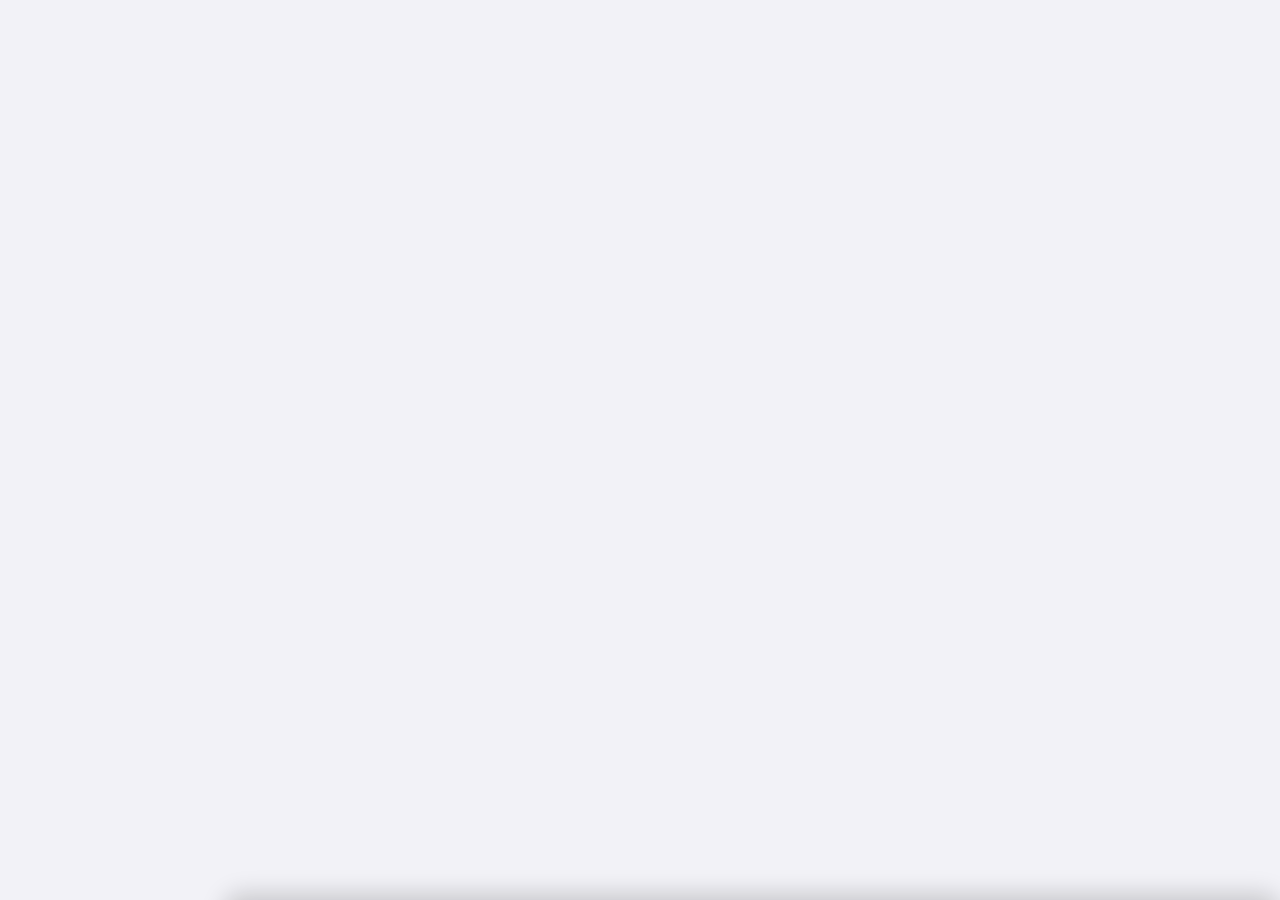
==== commit b6d9e913: "iPad-style look, stage 1: sidebar menu, system font and colours, new sign-in (owner 20 Nov 2026) Vis" ====
--- a/index.html
+++ b/index.html
@@ -12,7 +12,7 @@
   <link rel="icon" type="image/png" sizes="64x64" href="[data-uri]">
   <link rel="apple-touch-icon" sizes="180x180" href="[data-uri]">
 <meta name="application-name" content="Tablet APP">
-<link rel="stylesheet" href="app.css?v=0207059a2f">
+<link rel="stylesheet" href="app.css?v=a74eb6adbb">
 </head>
 <body>
 
@@ -31,12 +31,10 @@
 
 <!-- LOGIN — bypassed for now -->
 <div id="login-screen" style="display:none;position:fixed;inset:0;background:#ffffff;z-index:999;flex-direction:column;align-items:center;justify-content:center;padding:20px;overflow-y:auto;">
-  <div style="text-align:center;margin-bottom:20px;">
-    <div style="font-size:28px;font-weight:900;color:#0f172a;">TABLET <span style="color:#12803c;">APP</span></div><div style="font-size:12px;font-weight:700;color:#64748b;margin-top:2px;">Go Rent 4×4</div>
-    <div style="font-size:11px;color:#64748b;margin-top:3px;text-transform:uppercase;letter-spacing:1px;">Check App</div>
-  </div>
+  <div class="si-wrap">
+  <div style="text-align:center"><div class="si-brand">GO RENT 4×4 · TABLET</div><div class="si-title">Who's working?</div><div class="si-sub">Tap your name, then enter your PIN.</div></div>
   <div id="ls-names" style="width:100%;max-width:560px;">
-    <div style="font-size:12px;font-weight:700;color:#64748b;text-align:center;margin-bottom:14px;text-transform:uppercase;letter-spacing:1px;">Who are you?</div>
+    
     <div style="display:grid;grid-template-columns:1fr 1fr;gap:10px;">
       <button ontouchstart="event.preventDefault();lsPick('Bonga');" onclick="lsPick('Bonga')" style="padding:18px;border-radius:12px;border:2px solid #cbd5e1;background:#ffffff;color:#0f172a;font-size:17px;font-weight:800;cursor:pointer;touch-action:manipulation;-webkit-tap-highlight-color:transparent;user-select:none;"><span class="ls-ini" style="background:#2563eb">B</span><span class="ls-nm">Bonga</span></button>
       <button ontouchstart="event.preventDefault();lsPick('Dixon');" onclick="lsPick('Dixon')" style="padding:18px;border-radius:12px;border:2px solid #cbd5e1;background:#ffffff;color:#0f172a;font-size:17px;font-weight:800;cursor:pointer;touch-action:manipulation;-webkit-tap-highlight-color:transparent;user-select:none;"><span class="ls-ini" style="background:#7c3aed">D</span><span class="ls-nm">Dixon</span></button>
@@ -47,46 +45,38 @@
       <button ontouchstart="event.preventDefault();lsPick('Joretha');" onclick="lsPick('Joretha')" style="padding:18px;border-radius:12px;border:2px solid #cbd5e1;background:#ffffff;color:#0f172a;font-size:17px;font-weight:800;cursor:pointer;touch-action:manipulation;-webkit-tap-highlight-color:transparent;user-select:none;"><span class="ls-ini" style="background:#be123c">J</span><span class="ls-nm">Joretha</span></button>
     </div>
   </div>
-  <div id="ls-pin" style="display:none;width:100%;max-width:300px;text-align:center;">
-    <button ontouchstart="event.preventDefault();lsBack();" onclick="lsBack()" style="background:#ffffff;border:2px solid #12803c;color:#12803c;font-size:15px;font-weight:800;cursor:pointer;display:block;margin-bottom:16px;touch-action:manipulation;-webkit-tap-highlight-color:transparent;padding:12px 24px;border-radius:10px;width:100%;">◀ Not you? Pick your name</button>
-    <div id="ls-who" style="font-size:24px;font-weight:900;color:#12803c;margin-bottom:4px;"></div>
-    <div style="font-size:12px;color:#64748b;margin-bottom:16px;">Enter your PIN</div>
-    <div id="ls-dots" style="font-size:40px;letter-spacing:14px;color:#12803c;margin-bottom:22px;min-height:48px;">_ _ _ _</div>
-    <div style="display:grid;grid-template-columns:repeat(3,1fr);gap:12px;max-width:260px;margin:0 auto;">
-      <button ontouchstart="event.preventDefault();lsPin('1');" onclick="lsPin('1')" style="height:76px;border-radius:50%;border:2px solid #cbd5e1;background:#ffffff;color:#0f172a;font-size:24px;font-weight:700;cursor:pointer;touch-action:manipulation;-webkit-tap-highlight-color:transparent;user-select:none;">1</button>
-      <button ontouchstart="event.preventDefault();lsPin('2');" onclick="lsPin('2')" style="height:76px;border-radius:50%;border:2px solid #cbd5e1;background:#ffffff;color:#0f172a;font-size:24px;font-weight:700;cursor:pointer;touch-action:manipulation;-webkit-tap-highlight-color:transparent;user-select:none;">2</button>
-      <button ontouchstart="event.preventDefault();lsPin('3');" onclick="lsPin('3')" style="height:76px;border-radius:50%;border:2px solid #cbd5e1;background:#ffffff;color:#0f172a;font-size:24px;font-weight:700;cursor:pointer;touch-action:manipulation;-webkit-tap-highlight-color:transparent;user-select:none;">3</button>
-      <button ontouchstart="event.preventDefault();lsPin('4');" onclick="lsPin('4')" style="height:76px;border-radius:50%;border:2px solid #cbd5e1;background:#ffffff;color:#0f172a;font-size:24px;font-weight:700;cursor:pointer;touch-action:manipulation;-webkit-tap-highlight-color:transparent;user-select:none;">4</button>
-      <button ontouchstart="event.preventDefault();lsPin('5');" onclick="lsPin('5')" style="height:76px;border-radius:50%;border:2px solid #cbd5e1;background:#ffffff;color:#0f172a;font-size:24px;font-weight:700;cursor:pointer;touch-action:manipulation;-webkit-tap-highlight-color:transparent;user-select:none;">5</button>
-      <button ontouchstart="event.preventDefault();lsPin('6');" onclick="lsPin('6')" style="height:76px;border-radius:50%;border:2px solid #cbd5e1;background:#ffffff;color:#0f172a;font-size:24px;font-weight:700;cursor:pointer;touch-action:manipulation;-webkit-tap-highlight-color:transparent;user-select:none;">6</button>
-      <button ontouchstart="event.preventDefault();lsPin('7');" onclick="lsPin('7')" style="height:76px;border-radius:50%;border:2px solid #cbd5e1;background:#ffffff;color:#0f172a;font-size:24px;font-weight:700;cursor:pointer;touch-action:manipulation;-webkit-tap-highlight-color:transparent;user-select:none;">7</button>
-      <button ontouchstart="event.preventDefault();lsPin('8');" onclick="lsPin('8')" style="height:76px;border-radius:50%;border:2px solid #cbd5e1;background:#ffffff;color:#0f172a;font-size:24px;font-weight:700;cursor:pointer;touch-action:manipulation;-webkit-tap-highlight-color:transparent;user-select:none;">8</button>
-      <button ontouchstart="event.preventDefault();lsPin('9');" onclick="lsPin('9')" style="height:76px;border-radius:50%;border:2px solid #cbd5e1;background:#ffffff;color:#0f172a;font-size:24px;font-weight:700;cursor:pointer;touch-action:manipulation;-webkit-tap-highlight-color:transparent;user-select:none;">9</button>
-      <button ontouchstart="event.preventDefault();lsDel();" onclick="lsDel()" style="height:76px;border-radius:50%;border:2px solid #cbd5e1;background:#ffffff;color:#0f172a;font-size:20px;font-weight:700;cursor:pointer;touch-action:manipulation;-webkit-tap-highlight-color:transparent;user-select:none;">⌫</button>
-      <button ontouchstart="event.preventDefault();lsPin('0');" onclick="lsPin('0')" style="height:76px;border-radius:50%;border:2px solid #cbd5e1;background:#ffffff;color:#0f172a;font-size:24px;font-weight:700;cursor:pointer;touch-action:manipulation;-webkit-tap-highlight-color:transparent;user-select:none;">0</button>
-      <div></div>
-    </div>
-    <div id="ls-msg" style="margin-top:16px;font-size:15px;font-weight:700;min-height:22px;"></div>
+  <div id="ls-pin" style="display:none;width:100%;max-width:340px;text-align:center;">
+    <button class="si-back" ontouchstart="event.preventDefault();lsBack();" onclick="lsBack()"><svg width="22" height="22" viewBox="0 0 24 24" fill="none" stroke="currentColor" stroke-width="2.2" stroke-linecap="round" stroke-linejoin="round" aria-hidden="true"><path d="M15 6l-6 6 6 6"/></svg>Not you? Pick your name</button>
+    <div id="ls-who"></div>
+    <div style="font-size:15px;color:var(--g5);margin-top:4px;">Enter your PIN</div>
+    <div id="ls-dots" aria-live="polite"></div>
+    <div class="pin-grid"><button ontouchstart="event.preventDefault();lsPin('1');" onclick="lsPin('1')">1</button><button ontouchstart="event.preventDefault();lsPin('2');" onclick="lsPin('2')">2</button><button ontouchstart="event.preventDefault();lsPin('3');" onclick="lsPin('3')">3</button><button ontouchstart="event.preventDefault();lsPin('4');" onclick="lsPin('4')">4</button><button ontouchstart="event.preventDefault();lsPin('5');" onclick="lsPin('5')">5</button><button ontouchstart="event.preventDefault();lsPin('6');" onclick="lsPin('6')">6</button><button ontouchstart="event.preventDefault();lsPin('7');" onclick="lsPin('7')">7</button><button ontouchstart="event.preventDefault();lsPin('8');" onclick="lsPin('8')">8</button><button ontouchstart="event.preventDefault();lsPin('9');" onclick="lsPin('9')">9</button><span></span><button ontouchstart="event.preventDefault();lsPin('0');" onclick="lsPin('0')">0</button><button class="pin-del" aria-label="Delete" ontouchstart="event.preventDefault();lsDel();" onclick="lsDel()">Delete</button></div>
+    <div id="ls-msg" style="font-size:15px;font-weight:600;min-height:22px;"></div>
     <div class="ls-forgot">Forgot your PIN? Ask Peter to reset it.</div>
+  </div>
   </div>
 </div>
 
 <!-- APP -->
 <div id="app" style="display:none;height:100%;flex-direction:column;">
   <div class="nav">
-    <div class="logo">Tablet <span>APP</span></div>
-    <button class="nb" id="nb-back" onclick="appBack()" style="background:#ffffff;color:#000000;border:2px solid #0a5c2a;font-weight:900;">← Back</button>
-    <button class="nb on" id="nb-ov" onclick="goPage('ov')">📊 Dashboard</button>
-    <button class="nb nb-main" id="nb-co" onclick="goPage('co')"><span style="display:inline-flex;align-items:center;justify-content:center;width:20px;height:20px;border-radius:5px;background:#4a6fa5;color:#fff;font-size:13px;font-weight:900;margin-right:5px;vertical-align:-4px;">↗</span>Check-Out</button>
-    <button class="nb nb-main" id="nb-ci" onclick="goPage('ci')"><span style="display:inline-flex;align-items:center;justify-content:center;width:20px;height:20px;border-radius:5px;background:#2a9d5c;color:#fff;font-size:13px;font-weight:900;margin-right:5px;vertical-align:-4px;">↙</span>Check-In</button>
-    <button class="nb" id="nb-office" onclick="toggleOffice(event)">🏢 Office ▾</button>
+    <div class="logo">Tablet</div>
+    <button class="nb" id="nb-back" onclick="appBack()"><svg class="nb-i" viewBox="0 0 24 24" fill="none" stroke="currentColor" stroke-width="1.9" stroke-linecap="round" stroke-linejoin="round" aria-hidden="true"><path d="M15 6l-6 6 6 6"/></svg>Back</button>
+    <button class="nb on" id="nb-ov" onclick="goPage('ov')"><svg class="nb-i" viewBox="0 0 24 24" fill="none" stroke="currentColor" stroke-width="1.9" stroke-linecap="round" stroke-linejoin="round" aria-hidden="true"><path d="M3 11l9-7 9 7v9a1 1 0 0 1-1 1h-5v-6h-6v6H4a1 1 0 0 1-1-1z"/></svg>Today</button>
+    <button class="nb nb-main" id="nb-co" onclick="goPage('co')"><svg class="nb-i" viewBox="0 0 24 24" fill="none" stroke="currentColor" stroke-width="1.9" stroke-linecap="round" stroke-linejoin="round" aria-hidden="true"><path d="M7 17L17 7M9 7h8v8"/></svg>Check-out</button>
+    <button class="nb nb-main" id="nb-ci" onclick="goPage('ci')"><svg class="nb-i" viewBox="0 0 24 24" fill="none" stroke="currentColor" stroke-width="1.9" stroke-linecap="round" stroke-linejoin="round" aria-hidden="true"><path d="M17 7L7 17M15 17H7V9"/></svg>Check-in</button>
+    <button class="nb" id="nb-office" onclick="toggleOffice(event)"><svg class="nb-i" viewBox="0 0 24 24" fill="none" stroke="currentColor" stroke-width="1.9" stroke-linecap="round" stroke-linejoin="round" aria-hidden="true"><path d="M4 21V5l8-2v18M12 7h8v14M7 8h2M7 12h2M7 16h2M15 11h2M15 15h2"/></svg>Office<span class="nb-caret"> ▾</span></button>
     <div id="office-menu" onclick="event.stopPropagation()">
-    <button class="nb" id="nb-out" onclick="closeOffice();goPage('out')"><span style="display:inline-flex;align-items:center;justify-content:center;width:20px;height:20px;border-radius:5px;background:#d13636;color:#fff;font-size:14px;font-weight:900;margin-right:5px;vertical-align:-3px;">&#8593;&#xFE0E;</span>On Rental</button>
-    <button class="nb" id="nb-cal" onclick="closeOffice();openCalendar()">📅 Calendar</button>
-    <button class="nb" id="nb-doc" onclick="closeOffice();goPage('doc')">📁 Documentation</button>
-    <button class="nb" id="nb-rp" onclick="closeOffice();goPage('rp')">🔧 Vehicle Reports</button>
+    <button class="nb" id="nb-out" onclick="closeOffice();goPage('out')"><svg class="nb-i" viewBox="0 0 24 24" fill="none" stroke="currentColor" stroke-width="1.9" stroke-linecap="round" stroke-linejoin="round" aria-hidden="true"><path d="M3 17v-4l2.2-5.2A2 2 0 0 1 7 6.5h10a2 2 0 0 1 1.8 1.3L21 13v4H3z"/><circle cx="7.5" cy="17" r="1.8"/><circle cx="16.5" cy="17" r="1.8"/></svg>On rental</button>
+    <button class="nb" id="nb-cal" onclick="closeOffice();openCalendar()"><svg class="nb-i" viewBox="0 0 24 24" fill="none" stroke="currentColor" stroke-width="1.9" stroke-linecap="round" stroke-linejoin="round" aria-hidden="true"><rect x="3" y="5" width="18" height="16" rx="2.5"/><path d="M3 10h18M8 3v4M16 3v4"/></svg>Calendar</button>
+    <button class="nb" id="nb-doc" onclick="closeOffice();goPage('doc')"><svg class="nb-i" viewBox="0 0 24 24" fill="none" stroke="currentColor" stroke-width="1.9" stroke-linecap="round" stroke-linejoin="round" aria-hidden="true"><path d="M3 7.5A2.5 2.5 0 0 1 5.5 5H9l2 2h7.5A2.5 2.5 0 0 1 21 9.5v7a2.5 2.5 0 0 1-2.5 2.5h-13A2.5 2.5 0 0 1 3 16.5z"/></svg>Documents</button>
+    <button class="nb" id="nb-rp" onclick="closeOffice();goPage('rp')"><svg class="nb-i" viewBox="0 0 24 24" fill="none" stroke="currentColor" stroke-width="1.9" stroke-linecap="round" stroke-linejoin="round" aria-hidden="true"><path d="M14.7 6.3a4 4 0 0 0-5.4 5.4L4 17l3 3 5.3-5.3a4 4 0 0 0 5.4-5.4l-2.5 2.5-2.4-.6-.6-2.4z"/></svg>Vehicle reports</button>
     </div>
     <div style="margin-left:auto;display:flex;align-items:center;gap:6px;padding-right:6px;">
+      <button id="nav-override" onclick="peterOverrideCI()" title="Peter only: close this check-in now, even with steps not done" style="display:none;font-size:12px;font-weight:900;padding:7px 14px;border-radius:8px;border:2px solid #7c2d12;background:#ea580c;color:#ffffff;cursor:pointer;white-space:nowrap;line-height:1.3;text-align:center;">
+  <span style="display:block;font-size:13px;">⚡ OVERRIDE</span>
+  <span style="font-size:10px;">Close check-in</span>
+</button>
       <button id="net-dot" type="button" onclick="netDotInfo()">● Online</button>
       <span id="nav-user" style="font-size:11px;font-weight:700;color:var(--se);white-space:nowrap;"></span>
       <button id="nav-logout" onclick="logoutUser()" style="display:none;font-size:12px;font-weight:800;padding:7px 14px;border-radius:8px;border:2px solid var(--re);background:var(--rg);color:var(--rl);cursor:pointer;white-space:nowrap;line-height:1.3;text-align:center;">
@@ -159,7 +149,7 @@
      "supabase is not defined" and a broken screen. Now it cannot fail, and the version is
      pinned rather than silently tracking whatever @2 happens to be. -->
 <script src="supabase.js?v=9e5a9107eb"></script>
-<script src="app.js?v=3e9e32f956"></script>
+<script src="app.js?v=95ca2907ac"></script>
 
 <!-- RESUME PANEL -->
 <div id="resume-panel" class="resume-panel">
--- a/app.css
+++ b/app.css
@@ -508,3 +508,137 @@
 .prog-wrap{margin:2px 0 6px!important;padding:0!important;}
 /* short notes appear under the menu, never over the instruction bar at the bottom (audit UX-1) */
 .toast{bottom:auto!important;top:72px!important;box-shadow:0 6px 20px rgba(0,0,0,.18);font-size:14px!important;max-width:calc(100vw - 32px);white-space:normal!important;text-align:center;}
+
+/* ═════════════════════════════════════════════════════════════════════════
+   iPAD-STYLE LOOK (stage 1 of the redesign, owner 20 Nov 2026)
+   Visual only — no logic depends on anything below. Delete this block to go
+   back to the old look. Light on purpose: no blur, no animation, no big shadows
+   (iPad Safari memory, see the 29 Sep crash notes).
+   ═════════════════════════════════════════════════════════════════════════ */
+:root{
+  --bg:#f2f2f7;--g0:#ffffff;--g1:#ffffff;--g2:#e5e5ea;--g3:#d1d1d6;--g4:#8e8e93;--g5:#6c6c70;--g6:#3a3a3c;--tx:#1c1c1e;
+  --bl:#0062cc;--bs:#e8f1fc;--be:#0050a8;
+  --re:#c4001a;--rg:#fdecee;--rl:#a50016;
+  --am:#b94a00;--ag:#fff3e8;--al:#8f3900;
+  --r:14px;--rs:10px;
+  --font:-apple-system,BlinkMacSystemFont,'SF Pro Text','Segoe UI',Roboto,'Helvetica Neue',sans-serif;
+  --hair:#e5e5ea;--side:#f9f9fb;
+}
+html,body{font-family:var(--font);-webkit-font-smoothing:antialiased;}
+button,input,select,textarea{font-family:var(--font);}
+
+/* ── Menu bar (upright iPads, small tablets) ── */
+.nav{background:var(--side);border-bottom:1px solid var(--hair);gap:4px;}
+.logo{font-size:19px;font-weight:700;letter-spacing:-.3px;color:var(--tx);}
+.logo span{color:var(--tx);font-weight:700;}
+.nb{text-transform:none;letter-spacing:0;font-size:15px;font-weight:500;color:var(--tx);padding:9px 12px;border-radius:10px;display:inline-flex;align-items:center;gap:8px;min-height:40px;}
+.nb.on{background:var(--se);color:#fff;border:none;}
+.nb .nb-i{width:22px;height:22px;flex-shrink:0;color:var(--se);}
+.nb.on .nb-i{color:#fff;}
+#nb-back{background:transparent!important;border:none!important;color:var(--se)!important;font-weight:500!important;}
+#nb-back .nb-i{color:var(--se);}
+.nb-job{background:rgba(255,255,255,.25)!important;}
+.nb:not(.on) .nb-job{background:#e8f3ec!important;color:var(--se)!important;}
+#office-menu{border:1px solid var(--hair);border-radius:14px;box-shadow:0 8px 24px rgba(0,0,0,.14);}
+#office-menu .nb{font-size:16px;padding:12px 14px;}
+#office-menu .nb:hover{background:#f2f2f7;}
+#net-dot{border-radius:14px!important;font-weight:600!important;}
+#nav-logout{border:1px solid var(--hair)!important;background:#fff!important;border-radius:12px!important;}
+#nav-logout span:last-child{color:var(--g5)!important;}
+
+/* ── Sidebar (iPad / tablet held sideways) ── */
+@media (min-width:1000px){
+  #app{flex-direction:row!important;}
+  #app>.nav{flex-direction:column;align-items:stretch;flex-wrap:nowrap;width:224px;min-width:224px;height:100%;
+    padding:20px 12px calc(14px + env(safe-area-inset-bottom)) max(12px,env(safe-area-inset-left));
+    border-bottom:none;border-right:1px solid var(--hair);overflow-x:hidden;overflow-y:auto;gap:2px;row-gap:2px;}
+  #app>.nav .logo{font-size:24px;margin:0;padding:2px 12px 16px;}
+  #app>.nav .nb{width:100%;font-size:16px;padding:10px 12px;min-height:44px;justify-content:flex-start;text-align:left;}
+  #app>.nav #nb-back{order:-1;min-height:36px;padding:4px 8px;margin-bottom:6px;font-size:16px!important;}
+  #nb-office{pointer-events:none;font-size:13px!important;font-weight:600!important;color:var(--g5)!important;min-height:0!important;padding:20px 12px 6px!important;background:transparent!important;}
+  #nb-office .nb-i,#nb-office .nb-caret{display:none;}
+  #office-menu{display:flex!important;position:static!important;border:none;box-shadow:none;background:transparent;padding:0;min-width:0;gap:2px;}
+  #office-menu .nb{font-size:16px;padding:10px 12px;}
+  #office-menu .nb:hover{background:transparent;}
+  #office-menu .nb.on{background:var(--se);}
+  #app>.nav>div:last-child{margin:auto 0 0!important;padding:12px 0 0!important;flex-direction:column;align-items:stretch!important;gap:8px!important;}
+  #app>.nav>div:last-child>*{width:100%;box-sizing:border-box;}
+  #nav-user{display:none;}
+  #net-dot{text-align:left;padding:8px 12px!important;}
+  #nav-logout{text-align:left!important;padding:10px 12px!important;}
+  #nav-override{text-align:left!important;}
+  .page{height:100vh;height:100dvh;}
+  #guide,.resume-panel{left:224px;}
+  #upload-banner{left:calc(50% + 112px);top:16px;}
+  .toast{left:calc(50% + 112px);}
+}
+
+/* ── Cards, lists and buttons ── */
+.vc{border:1px solid transparent;border-radius:var(--r);box-shadow:none;}
+.vc:not(.blk):hover{border-color:var(--hair);}
+.vc.blk{border-color:var(--re);}
+.ov-stat{border:none;border-radius:16px;}
+.ov-l{text-transform:none;letter-spacing:0;font-size:13px;}
+.step-intro{background:#fff;border-left:none;border-radius:var(--r);}
+.step-title{font-size:20px;font-weight:700;letter-spacing:-.2px;}
+.step-sub{font-size:14px;line-height:1.4;}
+.chk-list{gap:0;background:#fff;border-radius:var(--r);overflow:hidden;}
+.chk-list>.ci{border:none;border-radius:0;border-bottom:1px solid var(--hair);background:#fff;}
+.chk-list>.ci:last-child{border-bottom:none;}
+.ci{border:1px solid transparent;}
+.ci:active{transform:none;background:#f2f2f7;}
+.ci.ok{background:#f1f8f3;border-color:transparent;}
+.ci.prob{background:var(--rg);border-color:transparent;box-shadow:inset 4px 0 0 var(--re);}
+.ci-lbl{font-size:16px;font-weight:500;color:var(--tx);}
+.ci-det{font-size:13px;color:var(--g5);}
+.ci.ok .ci-det{color:var(--g5);}
+.prog-bar{height:6px;border-radius:3px;}
+.prog-fill{border-radius:3px;}
+.stg{font-size:12px;font-weight:600;border:1px solid var(--hair);border-radius:12px;padding:8px 4px;}
+.stg.active{border-color:var(--bl);background:var(--bl);color:#fff;}
+.stg.done{border-color:transparent;background:#e8f3ec;}
+.btn{border-radius:12px;font-weight:600;font-size:16px;min-height:48px;}
+.btn.g{color:#fff;}
+.btn.g:hover{background:#0f6e33;}
+.btn.s{border:1px solid var(--g3);color:var(--tx);background:#fff;}
+.al{border-left:none;border-radius:12px;font-size:14px;}
+input,textarea,select{border:1px solid var(--g3);border-radius:10px;font-size:16px;}
+input:focus,textarea:focus,select:focus{border-color:var(--se);box-shadow:0 0 0 3px rgba(18,128,60,.15);}
+.fi label{text-transform:none;letter-spacing:0;font-size:13px;font-weight:600;}
+.sum-box,.photo-sec,.who-box,.fuel-row,.acc{border:none;border-radius:var(--r);background:#fff;}
+.sum-lbl,.acc-hdr,.sig-lbl,.info-lbl,.p-add-lbl{text-transform:none;letter-spacing:0;}
+.sum-lbl{font-size:13px;font-weight:600;}
+.ret-grp{border:1px solid transparent;}
+.sig-area{border:1px solid var(--g3);}
+.p-add{border:1.5px dashed var(--g3);}
+.resume-panel{border-top:none;box-shadow:0 -6px 24px rgba(0,0,0,.18);}
+.resume-card{border:1px solid var(--hair);}
+.toast{border:none;box-shadow:0 6px 20px rgba(0,0,0,.15);font-weight:600;}
+
+/* ── Sign-in ── */
+#login-screen,#device-login{background:var(--bg)!important;}
+.si-wrap{width:100%;max-width:640px;display:flex;flex-direction:column;align-items:center;}
+.si-brand{font-size:14px;font-weight:600;color:var(--se);letter-spacing:.3px;}
+.si-title{font-size:34px;font-weight:700;letter-spacing:-.6px;color:var(--tx);margin-top:4px;}
+.si-sub{font-size:17px;color:var(--g5);margin-top:6px;}
+#ls-names{max-width:640px!important;margin-top:28px;}
+#ls-names>div[style*="grid"]{grid-template-columns:repeat(auto-fill,minmax(132px,1fr))!important;gap:14px!important;}
+#ls-names button{background:#fff!important;border:none!important;min-height:132px;box-shadow:0 1px 2px rgba(0,0,0,.05);}
+#ls-names button:active{background:#e8f3ec!important;}
+.ls-ini{width:64px;height:64px;font-size:26px;font-weight:600;}
+.ls-nm{font-size:17px;font-weight:600;color:var(--tx);}
+#ls-pin{margin-top:22px;}
+#ls-pin .si-back{background:transparent;border:none;color:var(--se);font-size:17px;font-weight:500;cursor:pointer;display:inline-flex;align-items:center;gap:2px;margin:0 auto 14px;padding:8px;min-height:44px;}
+#ls-who{font-size:24px!important;font-weight:700!important;color:var(--tx)!important;}
+#ls-dots{display:flex;justify-content:center;gap:22px;font-size:0!important;letter-spacing:0!important;min-height:20px!important;margin:18px 0 26px!important;}
+#ls-dots .pd{width:16px;height:16px;border-radius:50%;border:2px solid var(--tx);box-sizing:border-box;}
+#ls-dots .pd.on{background:var(--tx);}
+#ls-pin .pin-grid{display:grid;grid-template-columns:repeat(3,80px);gap:16px 24px;justify-content:center;}
+#ls-pin .pin-grid button{width:80px;height:80px;border-radius:50%;border:none;background:#fff;color:var(--tx);font-size:30px;font-weight:400;cursor:pointer;box-shadow:0 1px 2px rgba(0,0,0,.06);touch-action:manipulation;-webkit-tap-highlight-color:transparent;}
+#ls-pin .pin-grid button:active{background:#d1d1d6;}
+#ls-pin .pin-grid button.pin-del{background:transparent;box-shadow:none;font-size:17px;font-weight:500;}
+#ls-msg{margin-top:18px!important;}
+.ls-forgot{margin-top:18px;font-size:14px;color:var(--g5);}
+.nb.nb-main{font-size:15px;border:none;background:transparent;padding:9px 12px;}
+.nb.nb-main.on{background:var(--se);color:#fff;}
+@media (min-width:1000px){#app>.nav .nb.nb-main{font-size:16px;padding:10px 12px;}}
